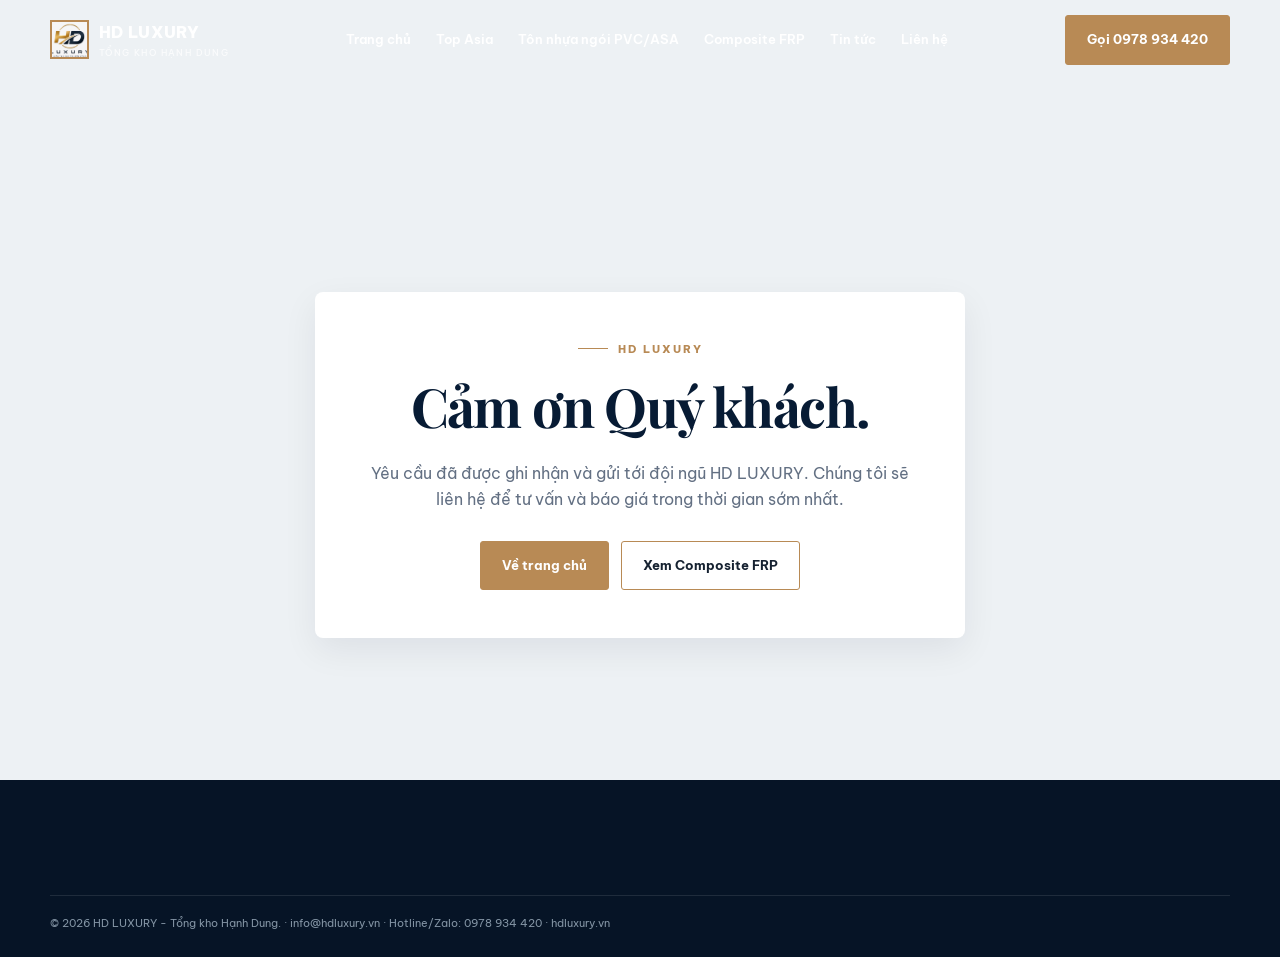
==== cam-on.html @ 7744e5cf "Redesign Composite FRP product experience Deploy exact tree from local commit 904a2ef02397132bdc779a" ====
<!doctype html>
<html lang="vi">
<head>
  <meta charset="utf-8">
  <meta name="viewport" content="width=device-width,initial-scale=1">
  <title>Đã nhận yêu cầu | HD LUXURY</title>
  <meta name="description" content="HD LUXURY đã nhận yêu cầu tư vấn và báo giá của Quý khách.">
  <meta name="robots" content="noindex,follow">
  <link rel="canonical" href="https://hdluxury.vn/cam-on.html">
  <link rel="stylesheet" href="styles.css">
</head>
<body>
  <header class="site-header scrolled">
    <nav class="nav container">
      <a class="logo" href="index.html"><b class="logo-mark">HD</b><span>HD LUXURY<small>TỔNG KHO HẠNH DUNG</small></span></a>
      <div class="navlinks"><a href="index.html">Trang chủ</a><a href="khoi-thanh.html">Tôn nhựa ngói PVC/ASA</a><a href="top-asia.html">Top Asia</a><a href="composite-frp.html">Composite FRP</a><a href="tin-tuc.html">Tin tức</a><a href="lien-he.html">Liên hệ</a></div>
      <a class="btn" href="tel:0978934420">Gọi 0978 934 420</a>
      <button class="mobile-toggle" aria-label="Mở menu">☰</button>
    </nav>
  </header>
  <main class="thank-you">
    <section class="thank-you-card">
      <div class="eyebrow">HD LUXURY</div>
      <h1>Cảm ơn Quý khách.</h1>
      <p>Yêu cầu đã được ghi nhận và gửi tới đội ngũ HD LUXURY. Chúng tôi sẽ liên hệ để tư vấn và báo giá trong thời gian sớm nhất.</p>
      <div class="thank-you-actions"><a class="btn" href="index.html">Về trang chủ</a><a class="btn btn-outline" href="composite-frp.html">Xem Composite FRP</a></div>
    </section>
  </main>
  <footer class="footer"><div class="container copyright">© 2026 HD LUXURY - Tổng kho Hạnh Dung. · <a href="mailto:info@hdluxury.vn">info@hdluxury.vn</a> · Hotline/Zalo: 0978 934 420 · <a href="https://hdluxury.vn/">hdluxury.vn</a></div></footer>
  <script src="script.js"></script>
</body>
</html>
---- styles.css ----
﻿@import url('https://fonts.googleapis.com/css2?family=Be+Vietnam+Pro:wght@400;500;600;700;800&family=Playfair+Display:wght@600;700&display=swap');
:root{--navy:#071b34;--navy2:#0d2a4b;--gold:#b88a55;--silver:#edf1f4;--ink:#162231;--muted:#637083;--line:#dfe5ea;--white:#fff;--r:18px}*{box-sizing:border-box}html{scroll-behavior:smooth}body{margin:0;font-family:'Be Vietnam Pro',sans-serif;color:var(--ink);line-height:1.65;background:#fff}a{text-decoration:none;color:inherit}img{max-width:100%;display:block}button,input,select,textarea{font:inherit}.container{width:min(1180px,calc(100% - 40px));margin:auto}.topbar{background:var(--navy);color:#d9e0e8;font-size:12px;padding:8px 0}.topbar .container{display:flex;justify-content:space-between;gap:20px}.site-header{height:80px;position:fixed;z-index:30;top:0;width:100%;color:#fff;transition:.3s}.site-header.scrolled{height:68px;background:#fff;color:var(--navy);box-shadow:0 4px 20px #06142612}.nav{height:100%;display:flex;align-items:center;justify-content:space-between}.logo{display:flex;align-items:center;gap:10px;font-weight:800;letter-spacing:.3px}.logo-mark{width:39px;height:39px;border:2px solid var(--gold);display:grid;place-items:center;color:transparent;font-family:serif;font-size:22px;background:url('assets/logo-luxury-hd.jpg') center 35%/210% auto no-repeat}.hero{background:linear-gradient(90deg,#041324e8 0%,#071b3494 56%,#071b342e 100%),url('assets/luxury-prime-asa.jpg') center 42%/cover}.hero video{display:none}.logo small{display:block;font-weight:500;font-size:9px;letter-spacing:1.4px;color:inherit;opacity:.72}.navlinks{display:flex;gap:25px;align-items:center;font-size:13px;font-weight:600}.navlinks a{padding:8px 0;position:relative}.navlinks a:after{content:'';height:2px;width:0;position:absolute;bottom:2px;left:0;background:var(--gold);transition:.2s}.navlinks a:hover:after,.navlinks a.active:after{width:100%}.btn{display:inline-flex;align-items:center;justify-content:center;gap:8px;border:1px solid var(--gold);padding:13px 21px;border-radius:3px;background:var(--gold);color:#fff;font-size:13px;font-weight:700;transition:.25s;cursor:pointer}.btn:hover{background:#9c6f40;border-color:#9c6f40;transform:translateY(-2px)}.btn-outline{background:transparent;color:inherit}.hero{min-height:100vh;background:var(--navy);position:relative;isolation:isolate;display:grid;align-items:end;color:white;overflow:hidden}.hero video,.hero:after{position:absolute;inset:0;width:100%;height:100%;object-fit:cover}.hero:after{content:'';background:linear-gradient(90deg,#041324df 0%,#071b348c 53%,#071b3429 100%);z-index:-1}.hero video{z-index:-2}.hero-content{padding:160px 0 100px;max-width:800px}.eyebrow{font-size:11px;letter-spacing:2px;text-transform:uppercase;color:var(--gold);font-weight:800;display:flex;align-items:center;gap:10px}.eyebrow:before{content:'';height:1px;width:30px;background:currentColor}h1,h2,h3{line-height:1.17;margin:0}h1{font-family:'Playfair Display',serif;font-size:clamp(43px,6.2vw,78px);margin:17px 0 22px;letter-spacing:-1.6px}h2{font-family:'Playfair Display',serif;font-size:clamp(30px,3.5vw,47px);letter-spacing:-.8px}.hero p{max-width:580px;color:#e1e8ee;font-size:16px}.hero-actions{display:flex;gap:12px;margin-top:34px;flex-wrap:wrap}.hero .btn-outline{color:#fff;border-color:#ffffff66}.hero-stats{position:absolute;bottom:0;right:max(20px,calc((100% - 1180px)/2));display:flex;background:#ffffffed;color:var(--navy)}.hero-stats div{padding:17px 26px;border-left:1px solid var(--line);min-width:132px;font-size:11px}.hero-stats strong{display:block;font-size:22px;font-family:'Playfair Display',serif;color:var(--gold)}section{padding:105px 0}.lead{color:var(--muted);max-width:610px;margin:18px 0 0}.split-title{display:flex;align-items:end;justify-content:space-between;gap:30px;margin-bottom:43px}.text-link{color:var(--navy);font-weight:700;font-size:13px;border-bottom:1px solid var(--gold)}.product-grid{display:grid;grid-template-columns:repeat(4,1fr);gap:18px}.product-card{background:#fff;border:1px solid var(--line);border-radius:var(--r);overflow:hidden;transition:.3s}.product-card:hover{transform:translateY(-6px);box-shadow:0 15px 35px #0a203415}.product-card img{aspect-ratio:1.15;object-fit:cover}.card-content{padding:20px}.tag{font-size:10px;letter-spacing:1px;color:var(--gold);font-weight:800;text-transform:uppercase}.card-content h3{font-size:17px;margin:7px 0}.card-content p{font-size:13px;color:var(--muted);margin:0 0 12px}.arrow{font-size:20px;color:var(--gold)}.intro{background:var(--silver)}.intro-grid{display:grid;grid-template-columns:1fr 1fr;align-items:center;gap:85px}.image-frame{position:relative}.image-frame img{border-radius:4px;height:530px;width:100%;object-fit:cover}.image-frame:after{content:'';position:absolute;border:1px solid var(--gold);width:75%;height:83%;left:-18px;bottom:-18px;z-index:-1}.numbers{display:grid;grid-template-columns:repeat(3,1fr);margin-top:32px;border-top:1px solid #ced6dc}.numbers div{padding:17px 10px 0 0}.numbers strong{font:700 31px 'Playfair Display';color:var(--navy);display:block}.numbers span{font-size:11px;color:var(--muted)}.feature-bar{background:var(--navy);color:#fff;padding:40px 0}.feature-grid{display:grid;grid-template-columns:repeat(4,1fr);gap:28px}.feature{display:flex;gap:13px}.feature i{width:39px;height:39px;display:grid;place-items:center;border:1px solid #ffffff3b;color:var(--gold);font-style:normal;font-size:19px}.feature strong{font-size:13px;display:block}.feature span{font-size:11px;color:#bdc8d4;display:block}.projects{display:grid;grid-template-columns:1.35fr 1fr 1fr;gap:16px}.project{height:350px;position:relative;overflow:hidden;border-radius:4px;background:var(--navy)}.project:first-child{height:500px;grid-row:span 2}.project img{width:100%;height:100%;object-fit:cover;transition:.5s}.project:hover img{transform:scale(1.05)}.project:after{content:'';position:absolute;inset:40% 0 0;background:linear-gradient(transparent,#071b34d9)}.project-label{position:absolute;z-index:1;bottom:22px;left:22px;color:#fff}.project-label small{font-size:10px;color:#d4ae80;text-transform:uppercase;letter-spacing:1px}.project-label h3{font-size:17px;margin-top:4px}.cta{padding:0}.cta-inner{background:linear-gradient(105deg,var(--navy),#17446d),url('https://images.unsplash.com/photo-1503387762-592deb58ef4e?auto=format&fit=crop&w=1800&q=80') center/cover;background-blend-mode:overlay;color:white;padding:70px 8%;display:flex;align-items:center;justify-content:space-between;gap:25px}.cta h2{max-width:600px}.cta p{color:#cfdae4}.news-grid{display:grid;grid-template-columns:1.6fr 1fr 1fr;gap:19px}.article{border-bottom:1px solid var(--line);padding-bottom:14px}.article img{aspect-ratio:1.55;object-fit:cover;border-radius:5px;margin-bottom:16px}.article:first-child img{aspect-ratio:1.7}.article time{font-size:11px;color:var(--gold);font-weight:700}.article h3{font-size:16px;margin:5px 0}.article p{font-size:13px;color:var(--muted);margin:4px 0}.footer{background:#061426;color:#d5dee7;padding:70px 0 25px}.footer-grid{display:grid;grid-template-columns:1.5fr 1fr 1fr 1.1fr;gap:35px}.footer .logo{color:#fff}.footer p,.footer li{font-size:12px;color:#aab9c7}.footer h4{font-size:12px;text-transform:uppercase;letter-spacing:1px;color:var(--gold);margin:0 0 15px}.footer ul{list-style:none;margin:0;padding:0}.footer li{margin:8px 0}.copyright{margin-top:45px;border-top:1px solid #ffffff1a;padding-top:18px;font-size:11px;color:#8394a4}.floating{position:fixed;z-index:20;right:18px;bottom:18px;display:grid;gap:9px}.floating a{width:46px;height:46px;border-radius:50%;display:grid;place-items:center;color:white;font-weight:800;box-shadow:0 5px 18px #0014263d}.call{background:var(--navy)}.zalo{background:#087cf0}.mess{background:#1686fb}.page-hero{height:430px;background:linear-gradient(#041324ba,#041324ba),url('assets/ky-ket-khoi-thanh.jpg') center/cover;color:#fff;display:grid;align-items:end}.page-hero .container{padding-bottom:65px}.page-hero h1{font-size:55px;margin:10px 0}.breadcrumb{font-size:12px;color:#d6e0e7}.breadcrumb a{color:#d5ad80}.section-small{padding:75px 0}.form-area{background:var(--silver)}.form-grid{display:grid;grid-template-columns:1fr 1fr;gap:45px}.form-card{background:#fff;padding:32px;border-radius:7px;box-shadow:0 8px 30px #0014260c}.field{width:100%;border:1px solid var(--line);padding:12px;margin-bottom:12px;border-radius:3px;outline:none}.field:focus{border-color:var(--gold)}.filters{display:flex;gap:9px;flex-wrap:wrap;margin-bottom:30px}.filter{background:#fff;border:1px solid var(--line);padding:9px 14px;font-size:12px;cursor:pointer}.filter.active,.filter:hover{background:var(--navy);color:#fff;border-color:var(--navy)}.search{max-width:360px;padding:11px 14px;border:1px solid var(--line);width:100%;margin-bottom:25px}.map{height:370px;background:linear-gradient(#071b3466,#071b3466),url('https://images.unsplash.com/photo-1517245386807-bb43f82c33c4?auto=format&fit=crop&w=1400&q=80') center/cover;display:grid;place-items:center;color:#fff;text-align:center}.map div{background:#071b34e6;padding:25px}.mobile-toggle{display:none;background:none;border:0;color:inherit;font-size:25px}@media(max-width:850px){.navlinks{display:none}.navlinks.open{display:flex;position:absolute;top:68px;left:0;right:0;padding:20px;background:#fff;color:var(--navy);flex-direction:column;align-items:flex-start;box-shadow:0 10px 20px #0001}.mobile-toggle{display:block}.topbar{display:none}.site-header{height:68px}.product-grid{grid-template-columns:repeat(2,1fr)}.intro-grid,.form-grid{grid-template-columns:1fr;gap:35px}.image-frame img{height:370px}.feature-grid{grid-template-columns:repeat(2,1fr)}.projects{grid-template-columns:1fr 1fr}.project:first-child{grid-column:span 2;height:390px}.news-grid{grid-template-columns:1fr 1fr}.article:first-child{grid-column:span 2}.footer-grid{grid-template-columns:1fr 1fr}.hero-stats{display:none}section{padding:75px 0}}@media(max-width:520px){.container{width:min(100% - 28px,1180px)}h1{font-size:43px}.hero-content{padding-top:130px}.product-grid,.feature-grid,.news-grid,.projects,.footer-grid{grid-template-columns:1fr}.project:first-child,.article:first-child{grid-column:auto}.project,.project:first-child{height:270px}.split-title{align-items:start;flex-direction:column;gap:12px}.cta-inner{padding:52px 28px;align-items:flex-start;flex-direction:column}.numbers{grid-template-columns:1fr 1fr}.page-hero{height:340px}.page-hero h1{font-size:42px}.footer-grid{gap:22px}}




.business.khoi-thanh:after{background-image:url('assets/ky-ket-khoi-thanh-moi.jpg')!important}
.business-split{grid-template-columns:1fr}.business.top-asia{order:-1}.business-split .business{min-height:560px}
.intro .image-frame{display:grid;grid-template-columns:repeat(2,minmax(0,1fr));gap:12px}.intro .image-frame img{height:430px}@media(max-width:700px){.intro .image-frame{grid-template-columns:1fr}.intro .image-frame img{height:330px}}
.footer-contact{display:flex;justify-content:center;flex-wrap:wrap;gap:10px;padding:18px 20px 0;color:#c5cfda;font-size:13px}.footer-contact a{color:#fff;text-decoration:none}.footer-contact a:hover{text-decoration:underline}.footer .copyright a{color:inherit}
.quote-form label{display:block;margin:2px 0 6px;font-size:12px;font-weight:700;color:var(--navy)}.quote-form .btn{width:100%;min-height:48px}.form-note{margin:13px 0 0;color:var(--muted);font-size:11px;line-height:1.55}.form-honeypot{position:absolute!important;left:-10000px!important;width:1px!important;height:1px!important;overflow:hidden!important}.thank-you{min-height:calc(100vh - 120px);display:grid;place-items:center;background:var(--silver);padding-top:150px}.thank-you-card{width:min(650px,100%);padding:48px;background:#fff;border-radius:8px;box-shadow:0 12px 35px #00142612;text-align:center}.thank-you-card .eyebrow{justify-content:center}.thank-you-card h1{font-size:clamp(34px,5vw,54px);color:var(--navy)}.thank-you-card p{color:var(--muted)}.thank-you-actions{display:flex;justify-content:center;gap:12px;flex-wrap:wrap;margin-top:28px}@media(max-width:520px){.form-card{padding:24px 18px}.thank-you{padding-top:110px}.thank-you-card{padding:34px 20px}.thank-you-actions .btn{width:100%}}

/* Composite FRP */
body.frp-page{overflow-x:hidden}.frp-page .site-header{position:fixed}.frp-hero{min-height:760px;padding:0;position:relative;display:grid;align-items:end;color:#fff;background:linear-gradient(90deg,#031426ee 0%,#071b34b8 54%,#071b3438 100%),url('assets/composite-frp/hero-composite.jpg') center/cover}.frp-hero-content{padding:175px 0 145px}.frp-kicker{display:inline-flex;align-items:center;gap:10px;color:#e6bf89;font-size:11px;font-weight:800;letter-spacing:2px}.frp-kicker:before{content:'';width:32px;height:1px;background:currentColor}.frp-hero h1{max-width:850px;margin:18px 0 24px}.frp-hero p{max-width:690px;color:#e2e9ef;font-size:17px}.frp-contact-link{display:inline-flex;align-items:center;padding:12px 4px;border-bottom:1px solid #d2ad7d;color:#fff;font-size:13px;font-weight:700}.frp-hero-facts{position:absolute;right:max(20px,calc((100% - 1180px)/2));bottom:0;display:grid;grid-template-columns:repeat(3,1fr);max-width:760px;background:#fff;color:var(--navy);box-shadow:0 14px 40px #0014262c}.frp-hero-facts div{padding:22px 25px;border-left:1px solid var(--line)}.frp-hero-facts strong,.frp-hero-facts span{display:block}.frp-hero-facts strong{font:700 18px 'Playfair Display',serif;color:var(--gold)}.frp-hero-facts span{margin-top:4px;font-size:10px;color:var(--muted)}
.frp-intro{background:#fff}.frp-intro-grid{display:grid;grid-template-columns:1fr 1fr;gap:80px;align-items:center}.frp-intro-grid p:not(.lead){color:var(--muted);font-size:14px}.frp-inline-actions{display:flex;flex-wrap:wrap;gap:24px;margin-top:28px}.frp-feature-image{margin:0;position:relative}.frp-feature-image img{width:100%;height:520px;object-fit:cover}.frp-feature-image figcaption{position:absolute;left:20px;right:20px;bottom:18px;padding:12px 15px;background:#061a2ddb;color:#fff;font-size:12px}.frp-benefit-section{background:var(--silver)}.frp-benefit-grid{display:grid;grid-template-columns:repeat(3,1fr);gap:16px}.frp-benefit-grid article{min-height:215px;padding:27px;background:#fff;border-top:3px solid transparent;transition:.25s}.frp-benefit-grid article:hover{border-top-color:var(--gold);transform:translateY(-4px);box-shadow:0 12px 28px #00142612}.frp-benefit-grid span{color:var(--gold);font:700 14px 'Playfair Display',serif}.frp-benefit-grid h3{margin:20px 0 10px;color:var(--navy);font-size:19px}.frp-benefit-grid p{margin:0;color:var(--muted);font-size:13px}
.frp-products-section{background:#fff}.frp-product-grid{display:grid;grid-template-columns:repeat(3,1fr);gap:20px}.frp-product-card{overflow:hidden;background:#fff;border:1px solid var(--line);border-radius:5px}.frp-product-card img{width:100%;height:250px;object-fit:cover}.frp-product-card>div{padding:22px}.frp-product-card span{color:var(--gold);font-size:10px;font-weight:800;letter-spacing:1.2px}.frp-product-card h3{margin:7px 0 10px;color:var(--navy);font-size:18px}.frp-product-card p{margin:0;color:var(--muted);font-size:13px}.frp-spec-section{background:var(--navy);color:#fff}.frp-spec-grid{display:grid;grid-template-columns:.8fr 1.2fr;gap:70px;align-items:start}.frp-spec-section h2{color:#fff}.frp-spec-section .lead{color:#c9d5df;margin-bottom:28px}.frp-spec-list{border-top:1px solid #ffffff2b}.frp-spec-list div{display:grid;grid-template-columns:.85fr 1.15fr;gap:20px;padding:17px 0;border-bottom:1px solid #ffffff2b}.frp-spec-list b{color:#f0c990;font-size:13px}.frp-spec-list span{color:#d2dce5;font-size:12px}
.frp-application-section{background:#fff}.frp-application-grid{display:grid;grid-template-columns:1.2fr .8fr;gap:22px}.frp-application-main{margin:0;position:relative;min-height:560px;overflow:hidden}.frp-application-main img{width:100%;height:100%;position:absolute;inset:0;object-fit:cover}.frp-application-main:after{content:'';position:absolute;inset:45% 0 0;background:linear-gradient(transparent,#061a2de8)}.frp-application-main figcaption{position:absolute;z-index:1;left:30px;right:30px;bottom:28px;color:#fff}.frp-application-main b,.frp-application-main span{display:block}.frp-application-main b{font:700 25px 'Playfair Display',serif}.frp-application-main span{margin-top:6px;color:#dce5ec;font-size:13px}.frp-application-list{display:grid;grid-template-columns:1fr 1fr;gap:14px}.frp-application-list article{padding:24px;background:var(--silver);border-bottom:2px solid var(--gold)}.frp-application-list b{color:var(--navy);font-size:14px}.frp-application-list p{margin:9px 0 0;color:var(--muted);font-size:12px}.frp-process-section{background:#f8f5ef}.frp-process-section h2{margin-bottom:35px}.frp-process{display:grid;grid-template-columns:repeat(4,1fr);gap:1px;background:#d8dfe5}.frp-process>div{padding:27px;background:#fff}.frp-process span,.frp-process b{display:block}.frp-process span{margin-bottom:30px;color:var(--gold);font:700 26px 'Playfair Display',serif}.frp-process b{color:var(--navy);font-size:14px}.frp-process p{margin:9px 0 0;color:var(--muted);font-size:12px}.frp-catalogue-section{padding:0;background:#fff}.frp-catalogue-card{padding:70px 6%;display:flex;align-items:center;justify-content:space-between;gap:40px;background:linear-gradient(105deg,#edf1f4,#e6ded0)}.frp-catalogue-card>div:first-child{max-width:680px}.frp-catalogue-card p{margin:0;color:var(--muted)}.frp-catalogue-actions{display:flex;flex-direction:column;gap:10px;min-width:220px}.frp-catalogue-actions .btn-outline{color:var(--navy)}.frp-page .footer-grid{grid-template-columns:1.6fr 1fr 1fr 1.2fr}
@media(max-width:950px){.frp-hero{min-height:700px}.frp-hero-facts{left:20px;right:20px;max-width:none}.frp-intro-grid,.frp-spec-grid{grid-template-columns:1fr;gap:45px}.frp-benefit-grid,.frp-product-grid{grid-template-columns:repeat(2,1fr)}.frp-application-grid{grid-template-columns:1fr}.frp-application-main{min-height:430px}.frp-process{grid-template-columns:repeat(2,1fr)}.frp-page .footer-grid{grid-template-columns:1fr 1fr}}
@media(max-width:700px){.frp-page .logo small{display:none}.frp-hero{min-height:690px;background-position:58% center}.frp-hero-content{padding:135px 0 205px}.frp-hero h1{font-size:43px}.frp-hero p{font-size:15px}.frp-hero .hero-actions .btn{width:100%}.frp-contact-link{justify-content:center;width:100%}.frp-hero-facts{grid-template-columns:1fr}.frp-hero-facts div{padding:11px 16px;border-left:0;border-top:1px solid var(--line)}.frp-hero-facts strong{font-size:15px}.frp-hero-facts span{font-size:9px}.frp-intro-grid{gap:32px}.frp-feature-image img{height:360px}.frp-benefit-grid,.frp-product-grid,.frp-application-list,.frp-process,.frp-page .footer-grid{grid-template-columns:1fr}.frp-benefit-grid article{min-height:auto}.frp-product-card img{height:230px}.frp-spec-list div{grid-template-columns:1fr;gap:5px}.frp-application-main{min-height:360px}.frp-catalogue-card{padding:48px 24px;align-items:stretch;flex-direction:column}.frp-catalogue-actions{min-width:0}.frp-catalogue-actions .btn{width:100%}.frp-page .floating{bottom:12px;right:12px}.frp-page .floating a{width:42px;height:42px}}
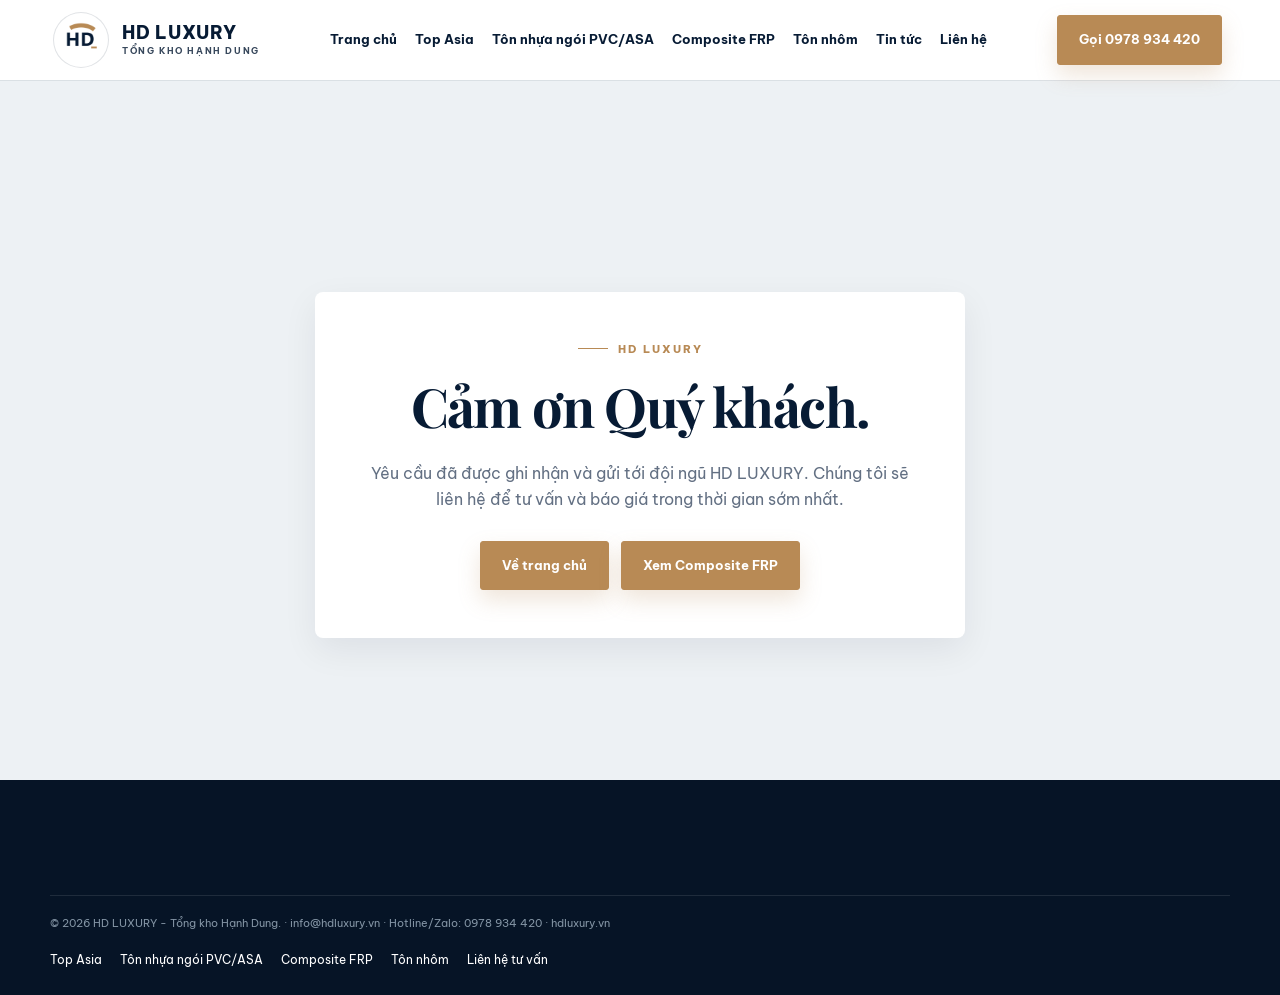
==== commit d61d2e46: "Chot website HD LUXURY 2026" ====
--- a/cam-on.html
+++ b/cam-on.html
@@ -3,6 +3,12 @@
 <head>
   <meta charset="utf-8">
   <meta name="viewport" content="width=device-width,initial-scale=1">
+  <link rel="icon" href="assets/favicon/favicon.ico" sizes="any">
+  <link rel="icon" type="image/png" sizes="16x16" href="assets/favicon/favicon-16x16.png">
+  <link rel="icon" type="image/png" sizes="32x32" href="assets/favicon/favicon-32x32.png">
+  <link rel="apple-touch-icon" sizes="180x180" href="assets/favicon/apple-touch-icon.png">
+  <link rel="manifest" href="site.webmanifest">
+  <meta name="theme-color" content="#071b34">
   <title>Đã nhận yêu cầu | HD LUXURY</title>
   <meta name="description" content="HD LUXURY đã nhận yêu cầu tư vấn và báo giá của Quý khách.">
   <meta name="robots" content="noindex,follow">
@@ -12,8 +18,8 @@
 <body>
   <header class="site-header scrolled">
     <nav class="nav container">
-      <a class="logo" href="index.html"><b class="logo-mark">HD</b><span>HD LUXURY<small>TỔNG KHO HẠNH DUNG</small></span></a>
-      <div class="navlinks"><a href="index.html">Trang chủ</a><a href="khoi-thanh.html">Tôn nhựa ngói PVC/ASA</a><a href="top-asia.html">Top Asia</a><a href="composite-frp.html">Composite FRP</a><a href="tin-tuc.html">Tin tức</a><a href="lien-he.html">Liên hệ</a></div>
+      <a class="logo" href="index.html"><img class="logo-mark" src="assets/hd-luxury-mark.png" alt="HD LUXURY"><span>HD LUXURY<small>TỔNG KHO HẠNH DUNG</small></span></a>
+      <div class="navlinks"><a href="index.html">Trang chủ</a><a href="top-asia.html">Top Asia</a><a href="khoi-thanh.html">Tôn nhựa ngói PVC/ASA</a><a href="composite-frp.html">Composite FRP</a><a href="ton-nhom.html">Tôn nhôm</a><a href="tin-tuc.html">Tin tức</a><a href="lien-he.html">Liên hệ</a></div>
       <a class="btn" href="tel:0978934420">Gọi 0978 934 420</a>
       <button class="mobile-toggle" aria-label="Mở menu">☰</button>
     </nav>
--- a/styles.css
+++ b/styles.css
@@ -1,5 +1,5 @@
 ﻿@import url('https://fonts.googleapis.com/css2?family=Be+Vietnam+Pro:wght@400;500;600;700;800&family=Playfair+Display:wght@600;700&display=swap');
-:root{--navy:#071b34;--navy2:#0d2a4b;--gold:#b88a55;--silver:#edf1f4;--ink:#162231;--muted:#637083;--line:#dfe5ea;--white:#fff;--r:18px}*{box-sizing:border-box}html{scroll-behavior:smooth}body{margin:0;font-family:'Be Vietnam Pro',sans-serif;color:var(--ink);line-height:1.65;background:#fff}a{text-decoration:none;color:inherit}img{max-width:100%;display:block}button,input,select,textarea{font:inherit}.container{width:min(1180px,calc(100% - 40px));margin:auto}.topbar{background:var(--navy);color:#d9e0e8;font-size:12px;padding:8px 0}.topbar .container{display:flex;justify-content:space-between;gap:20px}.site-header{height:80px;position:fixed;z-index:30;top:0;width:100%;color:#fff;transition:.3s}.site-header.scrolled{height:68px;background:#fff;color:var(--navy);box-shadow:0 4px 20px #06142612}.nav{height:100%;display:flex;align-items:center;justify-content:space-between}.logo{display:flex;align-items:center;gap:10px;font-weight:800;letter-spacing:.3px}.logo-mark{width:39px;height:39px;border:2px solid var(--gold);display:grid;place-items:center;color:transparent;font-family:serif;font-size:22px;background:url('assets/logo-luxury-hd.jpg') center 35%/210% auto no-repeat}.hero{background:linear-gradient(90deg,#041324e8 0%,#071b3494 56%,#071b342e 100%),url('assets/luxury-prime-asa.jpg') center 42%/cover}.hero video{display:none}.logo small{display:block;font-weight:500;font-size:9px;letter-spacing:1.4px;color:inherit;opacity:.72}.navlinks{display:flex;gap:25px;align-items:center;font-size:13px;font-weight:600}.navlinks a{padding:8px 0;position:relative}.navlinks a:after{content:'';height:2px;width:0;position:absolute;bottom:2px;left:0;background:var(--gold);transition:.2s}.navlinks a:hover:after,.navlinks a.active:after{width:100%}.btn{display:inline-flex;align-items:center;justify-content:center;gap:8px;border:1px solid var(--gold);padding:13px 21px;border-radius:3px;background:var(--gold);color:#fff;font-size:13px;font-weight:700;transition:.25s;cursor:pointer}.btn:hover{background:#9c6f40;border-color:#9c6f40;transform:translateY(-2px)}.btn-outline{background:transparent;color:inherit}.hero{min-height:100vh;background:var(--navy);position:relative;isolation:isolate;display:grid;align-items:end;color:white;overflow:hidden}.hero video,.hero:after{position:absolute;inset:0;width:100%;height:100%;object-fit:cover}.hero:after{content:'';background:linear-gradient(90deg,#041324df 0%,#071b348c 53%,#071b3429 100%);z-index:-1}.hero video{z-index:-2}.hero-content{padding:160px 0 100px;max-width:800px}.eyebrow{font-size:11px;letter-spacing:2px;text-transform:uppercase;color:var(--gold);font-weight:800;display:flex;align-items:center;gap:10px}.eyebrow:before{content:'';height:1px;width:30px;background:currentColor}h1,h2,h3{line-height:1.17;margin:0}h1{font-family:'Playfair Display',serif;font-size:clamp(43px,6.2vw,78px);margin:17px 0 22px;letter-spacing:-1.6px}h2{font-family:'Playfair Display',serif;font-size:clamp(30px,3.5vw,47px);letter-spacing:-.8px}.hero p{max-width:580px;color:#e1e8ee;font-size:16px}.hero-actions{display:flex;gap:12px;margin-top:34px;flex-wrap:wrap}.hero .btn-outline{color:#fff;border-color:#ffffff66}.hero-stats{position:absolute;bottom:0;right:max(20px,calc((100% - 1180px)/2));display:flex;background:#ffffffed;color:var(--navy)}.hero-stats div{padding:17px 26px;border-left:1px solid var(--line);min-width:132px;font-size:11px}.hero-stats strong{display:block;font-size:22px;font-family:'Playfair Display',serif;color:var(--gold)}section{padding:105px 0}.lead{color:var(--muted);max-width:610px;margin:18px 0 0}.split-title{display:flex;align-items:end;justify-content:space-between;gap:30px;margin-bottom:43px}.text-link{color:var(--navy);font-weight:700;font-size:13px;border-bottom:1px solid var(--gold)}.product-grid{display:grid;grid-template-columns:repeat(4,1fr);gap:18px}.product-card{background:#fff;border:1px solid var(--line);border-radius:var(--r);overflow:hidden;transition:.3s}.product-card:hover{transform:translateY(-6px);box-shadow:0 15px 35px #0a203415}.product-card img{aspect-ratio:1.15;object-fit:cover}.card-content{padding:20px}.tag{font-size:10px;letter-spacing:1px;color:var(--gold);font-weight:800;text-transform:uppercase}.card-content h3{font-size:17px;margin:7px 0}.card-content p{font-size:13px;color:var(--muted);margin:0 0 12px}.arrow{font-size:20px;color:var(--gold)}.intro{background:var(--silver)}.intro-grid{display:grid;grid-template-columns:1fr 1fr;align-items:center;gap:85px}.image-frame{position:relative}.image-frame img{border-radius:4px;height:530px;width:100%;object-fit:cover}.image-frame:after{content:'';position:absolute;border:1px solid var(--gold);width:75%;height:83%;left:-18px;bottom:-18px;z-index:-1}.numbers{display:grid;grid-template-columns:repeat(3,1fr);margin-top:32px;border-top:1px solid #ced6dc}.numbers div{padding:17px 10px 0 0}.numbers strong{font:700 31px 'Playfair Display';color:var(--navy);display:block}.numbers span{font-size:11px;color:var(--muted)}.feature-bar{background:var(--navy);color:#fff;padding:40px 0}.feature-grid{display:grid;grid-template-columns:repeat(4,1fr);gap:28px}.feature{display:flex;gap:13px}.feature i{width:39px;height:39px;display:grid;place-items:center;border:1px solid #ffffff3b;color:var(--gold);font-style:normal;font-size:19px}.feature strong{font-size:13px;display:block}.feature span{font-size:11px;color:#bdc8d4;display:block}.projects{display:grid;grid-template-columns:1.35fr 1fr 1fr;gap:16px}.project{height:350px;position:relative;overflow:hidden;border-radius:4px;background:var(--navy)}.project:first-child{height:500px;grid-row:span 2}.project img{width:100%;height:100%;object-fit:cover;transition:.5s}.project:hover img{transform:scale(1.05)}.project:after{content:'';position:absolute;inset:40% 0 0;background:linear-gradient(transparent,#071b34d9)}.project-label{position:absolute;z-index:1;bottom:22px;left:22px;color:#fff}.project-label small{font-size:10px;color:#d4ae80;text-transform:uppercase;letter-spacing:1px}.project-label h3{font-size:17px;margin-top:4px}.cta{padding:0}.cta-inner{background:linear-gradient(105deg,var(--navy),#17446d),url('https://images.unsplash.com/photo-1503387762-592deb58ef4e?auto=format&fit=crop&w=1800&q=80') center/cover;background-blend-mode:overlay;color:white;padding:70px 8%;display:flex;align-items:center;justify-content:space-between;gap:25px}.cta h2{max-width:600px}.cta p{color:#cfdae4}.news-grid{display:grid;grid-template-columns:1.6fr 1fr 1fr;gap:19px}.article{border-bottom:1px solid var(--line);padding-bottom:14px}.article img{aspect-ratio:1.55;object-fit:cover;border-radius:5px;margin-bottom:16px}.article:first-child img{aspect-ratio:1.7}.article time{font-size:11px;color:var(--gold);font-weight:700}.article h3{font-size:16px;margin:5px 0}.article p{font-size:13px;color:var(--muted);margin:4px 0}.footer{background:#061426;color:#d5dee7;padding:70px 0 25px}.footer-grid{display:grid;grid-template-columns:1.5fr 1fr 1fr 1.1fr;gap:35px}.footer .logo{color:#fff}.footer p,.footer li{font-size:12px;color:#aab9c7}.footer h4{font-size:12px;text-transform:uppercase;letter-spacing:1px;color:var(--gold);margin:0 0 15px}.footer ul{list-style:none;margin:0;padding:0}.footer li{margin:8px 0}.copyright{margin-top:45px;border-top:1px solid #ffffff1a;padding-top:18px;font-size:11px;color:#8394a4}.floating{position:fixed;z-index:20;right:18px;bottom:18px;display:grid;gap:9px}.floating a{width:46px;height:46px;border-radius:50%;display:grid;place-items:center;color:white;font-weight:800;box-shadow:0 5px 18px #0014263d}.call{background:var(--navy)}.zalo{background:#087cf0}.mess{background:#1686fb}.page-hero{height:430px;background:linear-gradient(#041324ba,#041324ba),url('assets/ky-ket-khoi-thanh.jpg') center/cover;color:#fff;display:grid;align-items:end}.page-hero .container{padding-bottom:65px}.page-hero h1{font-size:55px;margin:10px 0}.breadcrumb{font-size:12px;color:#d6e0e7}.breadcrumb a{color:#d5ad80}.section-small{padding:75px 0}.form-area{background:var(--silver)}.form-grid{display:grid;grid-template-columns:1fr 1fr;gap:45px}.form-card{background:#fff;padding:32px;border-radius:7px;box-shadow:0 8px 30px #0014260c}.field{width:100%;border:1px solid var(--line);padding:12px;margin-bottom:12px;border-radius:3px;outline:none}.field:focus{border-color:var(--gold)}.filters{display:flex;gap:9px;flex-wrap:wrap;margin-bottom:30px}.filter{background:#fff;border:1px solid var(--line);padding:9px 14px;font-size:12px;cursor:pointer}.filter.active,.filter:hover{background:var(--navy);color:#fff;border-color:var(--navy)}.search{max-width:360px;padding:11px 14px;border:1px solid var(--line);width:100%;margin-bottom:25px}.map{height:370px;background:linear-gradient(#071b3466,#071b3466),url('https://images.unsplash.com/photo-1517245386807-bb43f82c33c4?auto=format&fit=crop&w=1400&q=80') center/cover;display:grid;place-items:center;color:#fff;text-align:center}.map div{background:#071b34e6;padding:25px}.mobile-toggle{display:none;background:none;border:0;color:inherit;font-size:25px}@media(max-width:850px){.navlinks{display:none}.navlinks.open{display:flex;position:absolute;top:68px;left:0;right:0;padding:20px;background:#fff;color:var(--navy);flex-direction:column;align-items:flex-start;box-shadow:0 10px 20px #0001}.mobile-toggle{display:block}.topbar{display:none}.site-header{height:68px}.product-grid{grid-template-columns:repeat(2,1fr)}.intro-grid,.form-grid{grid-template-columns:1fr;gap:35px}.image-frame img{height:370px}.feature-grid{grid-template-columns:repeat(2,1fr)}.projects{grid-template-columns:1fr 1fr}.project:first-child{grid-column:span 2;height:390px}.news-grid{grid-template-columns:1fr 1fr}.article:first-child{grid-column:span 2}.footer-grid{grid-template-columns:1fr 1fr}.hero-stats{display:none}section{padding:75px 0}}@media(max-width:520px){.container{width:min(100% - 28px,1180px)}h1{font-size:43px}.hero-content{padding-top:130px}.product-grid,.feature-grid,.news-grid,.projects,.footer-grid{grid-template-columns:1fr}.project:first-child,.article:first-child{grid-column:auto}.project,.project:first-child{height:270px}.split-title{align-items:start;flex-direction:column;gap:12px}.cta-inner{padding:52px 28px;align-items:flex-start;flex-direction:column}.numbers{grid-template-columns:1fr 1fr}.page-hero{height:340px}.page-hero h1{font-size:42px}.footer-grid{gap:22px}}
+:root{--navy:#071b34;--navy2:#0d2a4b;--gold:#b88a55;--silver:#edf1f4;--ink:#162231;--muted:#637083;--line:#dfe5ea;--white:#fff;--r:18px}*{box-sizing:border-box}html{scroll-behavior:smooth}body{margin:0;font-family:'Be Vietnam Pro',sans-serif;color:var(--ink);line-height:1.65;background:#fff}a{text-decoration:none;color:inherit}img{max-width:100%;display:block}button,input,select,textarea{font:inherit}.container{width:min(1180px,calc(100% - 40px));margin:auto}.topbar{background:var(--navy);color:#d9e0e8;font-size:12px;padding:8px 0}.topbar .container{display:flex;justify-content:space-between;align-items:center;gap:10px}.topbar .container span:first-child{font-weight:700;letter-spacing:.1em;text-transform:uppercase;white-space:nowrap;display:inline-block;padding-right:10px;max-width:100%}.site-header{height:80px;position:fixed;z-index:30;top:0;width:100%;background:#fff;color:var(--navy);box-shadow:0 1px 0 rgba(7,27,52,.08);transition:.3s}.site-header.scrolled{height:68px;background:#fff;color:var(--navy);box-shadow:0 4px 20px rgba(6,20,38,.08)}.nav{height:100%;display:flex;align-items:center;justify-content:space-between;gap:18px;padding:0 8px 0 4px}.logo{display:flex;align-items:center;justify-content:flex-start;gap:14px;font-weight:800;letter-spacing:.3px;min-width:0;flex-shrink:0;margin-left:0;transform:translateY(0)}.logo-mark{width:54px;height:54px;display:block;flex-shrink:0;object-fit:contain;border-radius:50%;background:#fff;box-shadow:0 0 0 1px rgba(7,27,52,.12);padding:4px}.logo span{display:inline-flex;flex-direction:column;line-height:0.95;justify-content:center;letter-spacing:.04em;font-size:clamp(1.1rem,1.05vw,1.8rem);font-weight:800;color:var(--navy)}.hero{background:linear-gradient(90deg,#041324e8 0%,#071b3494 56%,#071b342e 100%),url('assets/luxury-prime-asa.jpg') center 42%/cover}.hero video{display:none}.logo small{display:block;font-weight:700;font-size:9px;letter-spacing:1.6px;color:var(--navy);opacity:.8;margin-top:5px}.navlinks{display:flex;gap:18px;align-items:center;font-size:13px;font-weight:700}.navlinks a{position:relative;display:inline-flex;align-items:center;padding:6px 0;color:var(--navy);transition:color .2s ease}.navlinks a:hover,.navlinks a.active{color:var(--navy)}.navlinks a::after{content:'';position:absolute;left:0;right:0;bottom:-7px;height:2px;background:transparent;border-radius:2px;transition:background .2s ease}.navlinks a:hover::after,.navlinks a.active::after{background:var(--gold)}.btn{display:inline-flex;align-items:center;justify-content:center;padding:12px 20px;border-radius:999px;background:var(--gold);color:#fff;font-weight:700;border:1px solid var(--gold);box-shadow:0 10px 22px rgba(184,138,85,.22);transition:.2s}.btn:hover{filter:brightness(1.02)}.btn-outline{background:transparent;color:var(--navy);border-color:rgba(7,27,52,.24)}.mobile-toggle{display:none;background:none;border:0;color:var(--navy);font-size:25px;cursor:pointer;padding:8px 0}@media(max-width:980px){.site-header{height:72px}.nav{padding-right:0}.navlinks{display:none}.navlinks.open{display:flex;position:absolute;top:72px;left:0;right:0;padding:18px 20px;background:#fff;flex-direction:column;align-items:flex-start;box-shadow:0 16px 30px rgba(7,27,52,.08);border-top:1px solid rgba(7,27,52,.08)}.navlinks.open a{width:100%;padding:7px 0}.mobile-toggle{display:inline-flex;align-items:center;justify-content:center}}@media(max-width:700px){.site-header,.site-header.scrolled{height:68px}.logo span{font-size:clamp(.95rem,2vw,1.2rem)}.logo-mark{width:44px;height:44px}.logo small{display:none}.btn{padding:11px 18px}.nav{gap:12px}}.navlinks a{padding:8px 0;position:relative}.navlinks a:after{content:'';height:2px;width:0;position:absolute;bottom:2px;left:0;background:var(--gold);transition:.2s}.navlinks a:hover:after,.navlinks a.active:after{width:100%}.btn{display:inline-flex;align-items:center;justify-content:center;gap:8px;border:1px solid var(--gold);padding:13px 21px;border-radius:3px;background:var(--gold);color:#fff;font-size:13px;font-weight:700;transition:.25s;cursor:pointer}.btn:hover{background:#9c6f40;border-color:#9c6f40}@media(max-width:980px){.nav{gap:12px;padding-right:0}.logo{max-width:38vw}.logo-mark{width:56px;height:56px;padding:3px}.logo span{font-size:clamp(1rem,2vw,1.5rem)}.logo small{font-size:9px;letter-spacing:1.1px}.navlinks{gap:16px;font-size:12px}.topbar .container{gap:8px}.topbar .container span:first-child{letter-spacing:.08em;padding-right:8px}}@media(max-width:700px){.site-header{height:72px}.nav{gap:8px;padding:0 4px}.logo{max-width:42vw;gap:8px}.logo-mark{width:46px;height:46px;padding:2px}.logo span{font-size:clamp(.8rem,3vw,1.05rem)}.logo small{font-size:7.2px;letter-spacing:.9px;margin-top:3px}.navlinks{gap:10px;font-size:11px}.topbar .container{gap:6px}.topbar .container span:first-child{letter-spacing:.05em;font-size:9.5px;padding-right:6px}};transform:translateY(-2px)}.btn-outline{background:transparent;color:inherit}.hero{min-height:100vh;background:var(--navy);position:relative;isolation:isolate;display:grid;align-items:end;color:white;overflow:hidden}.hero video,.hero:after{position:absolute;inset:0;width:100%;height:100%;object-fit:cover}.hero:after{content:'';background:linear-gradient(90deg,#041324df 0%,#071b348c 53%,#071b3429 100%);z-index:-1}.hero video{z-index:-2}.hero-content{padding:160px 0 100px;max-width:800px}.eyebrow{font-size:11px;letter-spacing:2px;text-transform:uppercase;color:var(--gold);font-weight:800;display:flex;align-items:center;gap:10px}.eyebrow:before{content:'';height:1px;width:30px;background:currentColor}h1,h2,h3{line-height:1.17;margin:0}h1{font-family:'Playfair Display',serif;font-size:clamp(43px,6.2vw,78px);margin:17px 0 22px;letter-spacing:-1.6px}h2{font-family:'Playfair Display',serif;font-size:clamp(30px,3.5vw,47px);letter-spacing:-.8px}.hero p{max-width:580px;color:#e1e8ee;font-size:16px}.hero-actions{display:flex;gap:12px;margin-top:34px;flex-wrap:wrap}.hero .btn-outline{color:#fff;border-color:#ffffff66}.hero-stats{position:absolute;bottom:0;right:max(20px,calc((100% - 1180px)/2));display:flex;background:#ffffffed;color:var(--navy)}.hero-stats div{padding:17px 26px;border-left:1px solid var(--line);min-width:132px;font-size:11px}.hero-stats strong{display:block;font-size:22px;font-family:'Playfair Display',serif;color:var(--gold)}section{padding:105px 0}.lead{color:var(--muted);max-width:610px;margin:18px 0 0}.split-title{display:flex;align-items:end;justify-content:space-between;gap:30px;margin-bottom:43px}.text-link{color:var(--navy);font-weight:700;font-size:13px;border-bottom:1px solid var(--gold)}.product-grid{display:grid;grid-template-columns:repeat(4,1fr);gap:18px}.product-card{background:#fff;border:1px solid var(--line);border-radius:var(--r);overflow:hidden;transition:.3s}.product-card:hover{transform:translateY(-6px);box-shadow:0 15px 35px #0a203415}.product-card img{aspect-ratio:1.15;object-fit:cover}.card-content{padding:20px}.tag{font-size:10px;letter-spacing:1px;color:var(--gold);font-weight:800;text-transform:uppercase}.card-content h3{font-size:17px;margin:7px 0}.card-content p{font-size:13px;color:var(--muted);margin:0 0 12px}.arrow{font-size:20px;color:var(--gold)}.intro{background:var(--silver)}.intro-grid{display:grid;grid-template-columns:1fr 1fr;align-items:center;gap:85px}.image-frame{position:relative}.image-frame img{border-radius:4px;height:530px;width:100%;object-fit:cover}.image-frame:after{content:'';position:absolute;border:1px solid var(--gold);width:75%;height:83%;left:-18px;bottom:-18px;z-index:-1}.numbers{display:grid;grid-template-columns:repeat(3,1fr);margin-top:32px;border-top:1px solid #ced6dc}.numbers div{padding:17px 10px 0 0}.numbers strong{font:700 31px 'Playfair Display';color:var(--navy);display:block}.numbers span{font-size:11px;color:var(--muted)}.feature-bar{background:var(--navy);color:#fff;padding:40px 0}.feature-grid{display:grid;grid-template-columns:repeat(4,1fr);gap:28px}.feature{display:flex;gap:13px}.feature i{width:39px;height:39px;display:grid;place-items:center;border:1px solid #ffffff3b;color:var(--gold);font-style:normal;font-size:19px}.feature strong{font-size:13px;display:block}.feature span{font-size:11px;color:#bdc8d4;display:block}.projects{display:grid;grid-template-columns:1.35fr 1fr 1fr;gap:16px}.project{height:350px;position:relative;overflow:hidden;border-radius:4px;background:var(--navy)}.project:first-child{height:500px;grid-row:span 2}.project img{width:100%;height:100%;object-fit:cover;transition:.5s}.project:hover img{transform:scale(1.05)}.project:after{content:'';position:absolute;inset:40% 0 0;background:linear-gradient(transparent,#071b34d9)}.project-label{position:absolute;z-index:1;bottom:22px;left:22px;color:#fff}.project-label small{font-size:10px;color:#d4ae80;text-transform:uppercase;letter-spacing:1px}.project-label h3{font-size:17px;margin-top:4px}.cta{padding:0}.cta-inner{background:linear-gradient(105deg,var(--navy),#17446d),url('https://images.unsplash.com/photo-1503387762-592deb58ef4e?auto=format&fit=crop&w=1800&q=80') center/cover;background-blend-mode:overlay;color:white;padding:70px 8%;display:flex;align-items:center;justify-content:space-between;gap:25px}.cta h2{max-width:600px}.cta p{color:#cfdae4}.news-grid{display:grid;grid-template-columns:1.6fr 1fr 1fr;gap:19px}.article{border-bottom:1px solid var(--line);padding-bottom:14px}.article img{aspect-ratio:1.55;object-fit:cover;border-radius:5px;margin-bottom:16px}.article:first-child img{aspect-ratio:1.7}.article time{font-size:11px;color:var(--gold);font-weight:700}.article h3{font-size:16px;margin:5px 0}.article p{font-size:13px;color:var(--muted);margin:4px 0}.footer{background:#061426;color:#d5dee7;padding:70px 0 25px}.footer-grid{display:grid;grid-template-columns:1.5fr 1fr 1fr 1.1fr;gap:35px}.footer .logo{color:#fff}.footer p,.footer li{font-size:12px;color:#aab9c7}.footer h4{font-size:12px;text-transform:uppercase;letter-spacing:1px;color:var(--gold);margin:0 0 15px}.footer ul{list-style:none;margin:0;padding:0}.footer li{margin:8px 0}.copyright{margin-top:45px;border-top:1px solid #ffffff1a;padding-top:18px;font-size:11px;color:#8394a4}.floating{position:fixed;z-index:20;right:18px;bottom:18px;display:grid;gap:9px}.floating a{width:46px;height:46px;border-radius:50%;display:grid;place-items:center;color:white;font-weight:800;box-shadow:0 5px 18px #0014263d}.call{background:var(--navy)}.zalo{background:#087cf0}.mess{background:#1686fb}.page-hero{height:430px;background:linear-gradient(#041324ba,#041324ba),url('assets/ky-ket-khoi-thanh.jpg') center/cover;color:#fff;display:grid;align-items:end}.page-hero .container{padding-bottom:65px}.page-hero h1{font-size:55px;margin:10px 0}.breadcrumb{font-size:12px;color:#d6e0e7}.breadcrumb a{color:#d5ad80}.section-small{padding:75px 0}.form-area{background:var(--silver)}.form-grid{display:grid;grid-template-columns:1fr 1fr;gap:45px}.form-card{background:#fff;padding:32px;border-radius:7px;box-shadow:0 8px 30px #0014260c}.field{width:100%;border:1px solid var(--line);padding:12px;margin-bottom:12px;border-radius:3px;outline:none}.field:focus{border-color:var(--gold)}.filters{display:flex;gap:9px;flex-wrap:wrap;margin-bottom:30px}.filter{background:#fff;border:1px solid var(--line);padding:9px 14px;font-size:12px;cursor:pointer}.filter.active,.filter:hover{background:var(--navy);color:#fff;border-color:var(--navy)}.search{max-width:360px;padding:11px 14px;border:1px solid var(--line);width:100%;margin-bottom:25px}.map{height:370px;background:linear-gradient(#071b3466,#071b3466),url('https://images.unsplash.com/photo-1517245386807-bb43f82c33c4?auto=format&fit=crop&w=1400&q=80') center/cover;display:grid;place-items:center;color:#fff;text-align:center}.map div{background:#071b34e6;padding:25px}.mobile-toggle{display:none;background:none;border:0;color:inherit;font-size:25px}@media(max-width:850px){.navlinks{display:none}.navlinks.open{display:flex;position:absolute;top:68px;left:0;right:0;padding:20px;background:#fff;color:var(--navy);flex-direction:column;align-items:flex-start;box-shadow:0 10px 20px #0001}.mobile-toggle{display:block}.topbar{display:none}.site-header{height:68px}.product-grid{grid-template-columns:repeat(2,1fr)}.intro-grid,.form-grid{grid-template-columns:1fr;gap:35px}.image-frame img{height:370px}.feature-grid{grid-template-columns:repeat(2,1fr)}.projects{grid-template-columns:1fr 1fr}.project:first-child{grid-column:span 2;height:390px}.news-grid{grid-template-columns:1fr 1fr}.article:first-child{grid-column:span 2}.footer-grid{grid-template-columns:1fr 1fr}.hero-stats{display:none}section{padding:75px 0}}@media(max-width:520px){.container{width:min(100% - 28px,1180px)}h1{font-size:43px}.hero-content{padding-top:130px}.product-grid,.feature-grid,.news-grid,.projects,.footer-grid{grid-template-columns:1fr}.project:first-child,.article:first-child{grid-column:auto}.project,.project:first-child{height:270px}.split-title{align-items:start;flex-direction:column;gap:12px}.cta-inner{padding:52px 28px;align-items:flex-start;flex-direction:column}.numbers{grid-template-columns:1fr 1fr}.page-hero{height:340px}.page-hero h1{font-size:42px}.footer-grid{gap:22px}}
 
 
 
@@ -17,3 +17,13 @@
 .frp-application-section{background:#fff}.frp-application-grid{display:grid;grid-template-columns:1.2fr .8fr;gap:22px}.frp-application-main{margin:0;position:relative;min-height:560px;overflow:hidden}.frp-application-main img{width:100%;height:100%;position:absolute;inset:0;object-fit:cover}.frp-application-main:after{content:'';position:absolute;inset:45% 0 0;background:linear-gradient(transparent,#061a2de8)}.frp-application-main figcaption{position:absolute;z-index:1;left:30px;right:30px;bottom:28px;color:#fff}.frp-application-main b,.frp-application-main span{display:block}.frp-application-main b{font:700 25px 'Playfair Display',serif}.frp-application-main span{margin-top:6px;color:#dce5ec;font-size:13px}.frp-application-list{display:grid;grid-template-columns:1fr 1fr;gap:14px}.frp-application-list article{padding:24px;background:var(--silver);border-bottom:2px solid var(--gold)}.frp-application-list b{color:var(--navy);font-size:14px}.frp-application-list p{margin:9px 0 0;color:var(--muted);font-size:12px}.frp-process-section{background:#f8f5ef}.frp-process-section h2{margin-bottom:35px}.frp-process{display:grid;grid-template-columns:repeat(4,1fr);gap:1px;background:#d8dfe5}.frp-process>div{padding:27px;background:#fff}.frp-process span,.frp-process b{display:block}.frp-process span{margin-bottom:30px;color:var(--gold);font:700 26px 'Playfair Display',serif}.frp-process b{color:var(--navy);font-size:14px}.frp-process p{margin:9px 0 0;color:var(--muted);font-size:12px}.frp-catalogue-section{padding:0;background:#fff}.frp-catalogue-card{padding:70px 6%;display:flex;align-items:center;justify-content:space-between;gap:40px;background:linear-gradient(105deg,#edf1f4,#e6ded0)}.frp-catalogue-card>div:first-child{max-width:680px}.frp-catalogue-card p{margin:0;color:var(--muted)}.frp-catalogue-actions{display:flex;flex-direction:column;gap:10px;min-width:220px}.frp-catalogue-actions .btn-outline{color:var(--navy)}.frp-page .footer-grid{grid-template-columns:1.6fr 1fr 1fr 1.2fr}
 @media(max-width:950px){.frp-hero{min-height:700px}.frp-hero-facts{left:20px;right:20px;max-width:none}.frp-intro-grid,.frp-spec-grid{grid-template-columns:1fr;gap:45px}.frp-benefit-grid,.frp-product-grid{grid-template-columns:repeat(2,1fr)}.frp-application-grid{grid-template-columns:1fr}.frp-application-main{min-height:430px}.frp-process{grid-template-columns:repeat(2,1fr)}.frp-page .footer-grid{grid-template-columns:1fr 1fr}}
 @media(max-width:700px){.frp-page .logo small{display:none}.frp-hero{min-height:690px;background-position:58% center}.frp-hero-content{padding:135px 0 205px}.frp-hero h1{font-size:43px}.frp-hero p{font-size:15px}.frp-hero .hero-actions .btn{width:100%}.frp-contact-link{justify-content:center;width:100%}.frp-hero-facts{grid-template-columns:1fr}.frp-hero-facts div{padding:11px 16px;border-left:0;border-top:1px solid var(--line)}.frp-hero-facts strong{font-size:15px}.frp-hero-facts span{font-size:9px}.frp-intro-grid{gap:32px}.frp-feature-image img{height:360px}.frp-benefit-grid,.frp-product-grid,.frp-application-list,.frp-process,.frp-page .footer-grid{grid-template-columns:1fr}.frp-benefit-grid article{min-height:auto}.frp-product-card img{height:230px}.frp-spec-list div{grid-template-columns:1fr;gap:5px}.frp-application-main{min-height:360px}.frp-catalogue-card{padding:48px 24px;align-items:stretch;flex-direction:column}.frp-catalogue-actions{min-width:0}.frp-catalogue-actions .btn{width:100%}.frp-page .floating{bottom:12px;right:12px}.frp-page .floating a{width:42px;height:42px}}
+
+/* Tôn nhôm LUXURY PUVINA */
+body.aluminum-page{overflow-x:hidden}.aluminum-page .site-header{position:fixed}.aluminum-hero{min-height:750px;padding:0;position:relative;display:grid;align-items:end;color:#fff;background:linear-gradient(90deg,#031426f2 0%,#071b34b8 55%,#071b3440 100%),url('assets/ton-nhom-puvina-loi-di.webp') center/cover}.aluminum-hero-content{padding:175px 0 145px}.aluminum-hero h1{max-width:850px;margin:18px 0 24px}.aluminum-hero p{max-width:690px;color:#e2e9ef;font-size:17px}.aluminum-facts{position:absolute;right:max(20px,calc((100% - 1180px)/2));bottom:0;display:grid;grid-template-columns:repeat(3,1fr);max-width:720px;background:#fff;color:var(--navy);box-shadow:0 14px 40px #0014262c}.aluminum-facts div{padding:22px 25px;border-left:1px solid var(--line)}.aluminum-facts strong,.aluminum-facts span{display:block}.aluminum-facts strong{font:700 18px 'Playfair Display',serif;color:var(--gold)}.aluminum-facts span{margin-top:4px;font-size:10px;color:var(--muted)}.aluminum-intro-section,.aluminum-gallery,.product-standard,.aluminum-soft{padding:80px 0}.aluminum-intro{display:grid;grid-template-columns:1fr 1fr;gap:75px;align-items:center}.aluminum-intro figure{margin:0}.aluminum-intro img{width:100%;height:520px;object-fit:cover}.aluminum-intro figcaption{margin-top:8px;color:var(--muted);font-size:11px}.aluminum-checks{padding:0;list-style:none}.aluminum-checks li{padding:11px 0 11px 28px;border-bottom:1px solid var(--line);position:relative;font-size:14px}.aluminum-checks li:before{content:'✓';position:absolute;left:0;color:var(--gold);font-weight:800}.aluminum-soft{background:var(--silver)}.aluminum-colors{display:grid;grid-template-columns:1fr 1fr;gap:20px}.aluminum-color{padding:30px;background:#fff;border-bottom:3px solid var(--gold)}.aluminum-color h3{color:var(--navy)}.aluminum-color p{color:var(--muted);font-size:13px}.aluminum-color .color-figure{margin:0 0 18px}.aluminum-color .color-figure img{width:100%;height:220px;object-fit:cover;border:1px solid var(--line);background:#fff}.aluminum-spec-grid{display:grid;grid-template-columns:1fr 1fr;gap:18px}.tech-layout,.accessory-layout{display:grid;grid-template-columns:1.1fr 1fr;gap:26px;align-items:center}.tech-spec{min-width:0}.tech-visual-card{position:relative;margin:0;background:#fff;border:1px solid var(--line);padding:12px;border-radius:12px;box-shadow:0 10px 25px rgba(7,27,52,.05)}.tech-visual-card img,.detail-figure img{display:block;width:100%;height:380px;object-fit:contain;background:#f6f8fa;padding:8px;border-radius:8px}.tech-visual-card.large img{height:470px}.detail-figure{position:relative;margin:0;background:#fff;border:1px solid var(--line);padding:12px;border-radius:12px;box-shadow:0 10px 25px rgba(7,27,52,.05)}.tech-visual-card figcaption,.detail-figure figcaption{margin-top:10px;color:var(--muted);font-size:11px}.zoom-badge{position:absolute;top:18px;right:18px;background:rgba(7,27,52,.75);color:#fff;font-size:10px;letter-spacing:.12em;text-transform:uppercase;padding:7px 9px;border-radius:999px}.lightbox-trigger{display:block;position:relative}.lightbox-trigger:hover img{transform:scale(1.01);transition:transform .2s ease}.accessory-list-wrap{display:flex}.accessory-list{display:grid;gap:14px}.accessory-list article{padding:20px 22px;background:#fff;border:1px solid var(--line);border-left:4px solid var(--gold)}.accessory-list span{display:inline-block;margin-bottom:8px;color:var(--gold);font-weight:800;letter-spacing:.12em;font-size:10px}.accessory-list h3{margin:0 0 8px;color:var(--navy);font-size:18px}.accessory-list p{margin:0;color:var(--muted);font-size:13px}.split-title{display:grid;grid-template-columns:1.1fr .9fr;gap:18px;align-items:end;margin-bottom:26px}.split-title h2{margin:0}.aluminum-gallery-grid{display:grid;grid-template-columns:repeat(3,minmax(0,1fr));gap:20px}.aluminum-gallery-grid figure{margin:0;overflow:hidden;background:#fff;border:1px solid var(--line);padding:12px;border-radius:12px}.aluminum-gallery-grid img{width:100%;height:280px;object-fit:cover;border-radius:6px}.aluminum-gallery-grid figcaption{margin-top:10px;color:var(--muted);font-size:11px}.aluminum-cta .container{display:flex;justify-content:space-between;align-items:center;gap:24px}.aluminum-cta .hero-actions{display:flex;flex-wrap:wrap;justify-content:flex-end;gap:10px}.aluminum-page .btn{display:inline-flex;align-items:center;justify-content:center;min-height:46px;padding:0 22px;border-radius:999px;font-weight:700}.aluminum-page .btn-outline{border:1px solid rgba(7,27,52,.18);background:transparent;color:var(--navy)}.image-modal{position:fixed;inset:0;background:rgba(5,11,18,.82);display:none;align-items:center;justify-content:center;padding:28px;z-index:100}.image-modal.open{display:flex}.image-modal-panel{max-width:min(1200px,92vw);max-height:92vh;display:flex;flex-direction:column;gap:12px;padding:16px;background:#fff;border-radius:12px;box-shadow:0 20px 60px rgba(0,0,0,.25)}.image-modal-panel img{max-width:100%;max-height:80vh;object-fit:contain;background:#f5f6f8;border-radius:8px}.image-modal-panel .modal-caption{font-size:12px;color:var(--muted)}.modal-close{align-self:flex-end;border:0;background:var(--navy);color:#fff;border-radius:999px;width:36px;height:36px;cursor:pointer}.aluminum-spec-grid{display:grid;grid-template-columns:1fr 1fr;gap:18px}.aluminum-cta{padding:80px 0;background:linear-gradient(90deg,#f5f6f8,#e8eef3)}@media(max-width:950px){.aluminum-facts{left:20px;right:20px;max-width:none}.aluminum-intro,.aluminum-spec-grid,.split-title,.tech-layout,.accessory-layout,.aluminum-gallery-grid,.aluminum-cta .container{grid-template-columns:1fr;gap:40px}.aluminum-intro,.aluminum-colors,.aluminum-gallery-grid{display:grid}.aluminum-gallery-grid{grid-template-columns:1fr 1fr}.aluminum-cta .container{display:flex;flex-direction:column;align-items:flex-start}.aluminum-cta .hero-actions{justify-content:flex-start}}@media(max-width:700px){.aluminum-hero{min-height:710px}.aluminum-hero-content{padding:135px 0 205px}.aluminum-hero h1{font-size:42px}.aluminum-facts{grid-template-columns:1fr}.aluminum-facts div{padding:11px 16px;border-left:0;border-top:1px solid var(--line)}.aluminum-colors,.aluminum-gallery-grid{grid-template-columns:1fr}.aluminum-intro img,.tech-visual-card img,.detail-figure img,.aluminum-gallery-grid img{height:260px}.aluminum-spec-list div{grid-template-columns:1fr;gap:5px}.aluminum-gallery img{height:260px}.aluminum-cta .container{align-items:flex-start;flex-direction:column}.aluminum-cta .hero-actions,.aluminum-cta .btn{width:100%}.aluminum-intro-section,.aluminum-gallery,.product-standard,.aluminum-soft,.aluminum-cta{padding:60px 0}.tech-visual-card.large img{height:320px}}-template-columns:.8fr 1.2fr;gap:70px}.aluminum-spec-list{border-top:1px solid var(--line)}.aluminum-spec-list div{display:grid;grid-template-columns:.9fr 1.1fr;gap:20px;padding:17px 0;border-bottom:1px solid var(--line)}.aluminum-spec-list b{color:var(--navy);font-size:13px}.aluminum-spec-list span{color:var(--muted);font-size:13px}.aluminum-accessories{display:grid;grid-template-columns:repeat(3,1fr);gap:16px}.aluminum-accessories article{padding:25px;background:#fff}.aluminum-accessories h3{margin-top:0;color:var(--navy);font-size:16px}.aluminum-accessories p{margin-bottom:0;color:var(--muted);font-size:12px}.aluminum-apps{display:grid;grid-template-columns:repeat(3,1fr);gap:18px}.aluminum-apps article{padding:28px;border:1px solid var(--line)}.aluminum-apps span{color:var(--gold);font:700 25px 'Playfair Display',serif}.aluminum-apps h3{color:var(--navy)}.aluminum-apps p{color:var(--muted);font-size:13px}.aluminum-gallery{background:#fff}.aluminum-gallery-grid{display:grid;grid-template-columns:repeat(3,1fr);gap:16px}.aluminum-gallery figure{margin:0}.aluminum-gallery img{width:100%;height:300px;object-fit:cover}.aluminum-gallery figcaption{padding:12px 0;color:var(--navy);font-weight:700}.placeholder-note{padding:13px 16px;background:#fff6df;color:#6b5425;font-size:12px}.aluminum-cta{background:var(--navy);color:#fff}.aluminum-cta .container{display:flex;justify-content:space-between;align-items:center;gap:35px}.aluminum-cta h2{color:#fff}.aluminum-cta p{color:#c8d4df}.business.ton-nhom:after{background-image:url('assets/ton-nhom-puvina-mai-xe.webp')}
+@media(max-width:950px){.aluminum-facts{left:20px;right:20px;max-width:none}.aluminum-intro,.aluminum-spec-grid{grid-template-columns:1fr;gap:40px}.aluminum-accessories{grid-template-columns:repeat(2,1fr)}.aluminum-gallery-grid{grid-template-columns:repeat(2,minmax(0,1fr))}}
+@media(max-width:700px){.aluminum-hero{min-height:710px}.aluminum-hero-content{padding:135px 0 205px}.aluminum-hero h1{font-size:42px}.aluminum-facts{grid-template-columns:1fr}.aluminum-facts div{padding:11px 16px;border-left:0;border-top:1px solid var(--line)}.aluminum-colors,.aluminum-accessories,.aluminum-apps,.aluminum-gallery-grid{grid-template-columns:1fr}.aluminum-intro img{height:360px}.aluminum-spec-list div{grid-template-columns:1fr;gap:5px}.aluminum-gallery img{height:260px}.aluminum-cta .container{align-items:flex-start;flex-direction:column}.aluminum-cta .hero-actions,.aluminum-cta .btn{width:100%}}
+
+.product-claim-note{margin:16px 0 22px;padding:12px 14px;border-left:3px solid var(--gold);background:#f7f3ed;color:var(--muted);font-size:12px;line-height:1.6}
+
+/* Shared product-page standards */
+.product-standard{background:#fff}.product-standard.soft{background:var(--silver)}.product-standard-heading{max-width:760px;margin-bottom:32px}.product-line-grid,.product-process-grid{display:grid;grid-template-columns:repeat(3,minmax(0,1fr));gap:18px}.product-line,.product-process-step{padding:26px;background:#fff;border:1px solid var(--line);border-radius:5px}.product-standard:not(.soft) .product-line{background:var(--silver)}.product-line h3,.product-process-step h3{margin:8px 0;color:var(--navy);font-size:17px}.product-line p,.product-process-step p{margin:0;color:var(--muted);font-size:13px}.product-line .tag{display:inline-block;color:var(--gold);font-size:10px;font-weight:800;letter-spacing:1px}.product-spec-table{width:100%;border-collapse:collapse;background:#fff}.product-spec-table th,.product-spec-table td{padding:14px 16px;border:1px solid var(--line);text-align:left;vertical-align:top;font-size:13px}.product-spec-table th{background:var(--navy);color:#fff}.product-spec-table td:first-child{font-weight:700;color:var(--navy)}.pending-data{color:#8b5d17;font-weight:700}.product-process-step span{display:block;color:var(--gold);font:700 24px 'Playfair Display',serif}.product-catalogue-status{padding:28px;background:#f7f3ed;border-left:4px solid var(--gold)}.product-catalogue-status p{margin:8px 0 0;color:var(--muted)}.standard-product-footer-links{display:flex;flex-wrap:wrap;gap:10px 18px;margin-top:18px}.standard-product-footer-links a{color:#fff;font-size:12px}.standard-product-footer-links a:hover{text-decoration:underline}@media(max-width:850px){.product-line-grid,.product-process-grid{grid-template-columns:1fr 1fr}.product-spec-table{display:block;overflow-x:auto}}@media(max-width:560px){.product-line-grid,.product-process-grid{grid-template-columns:1fr}.product-spec-table th,.product-spec-table td{min-width:145px;padding:11px;font-size:12px}}
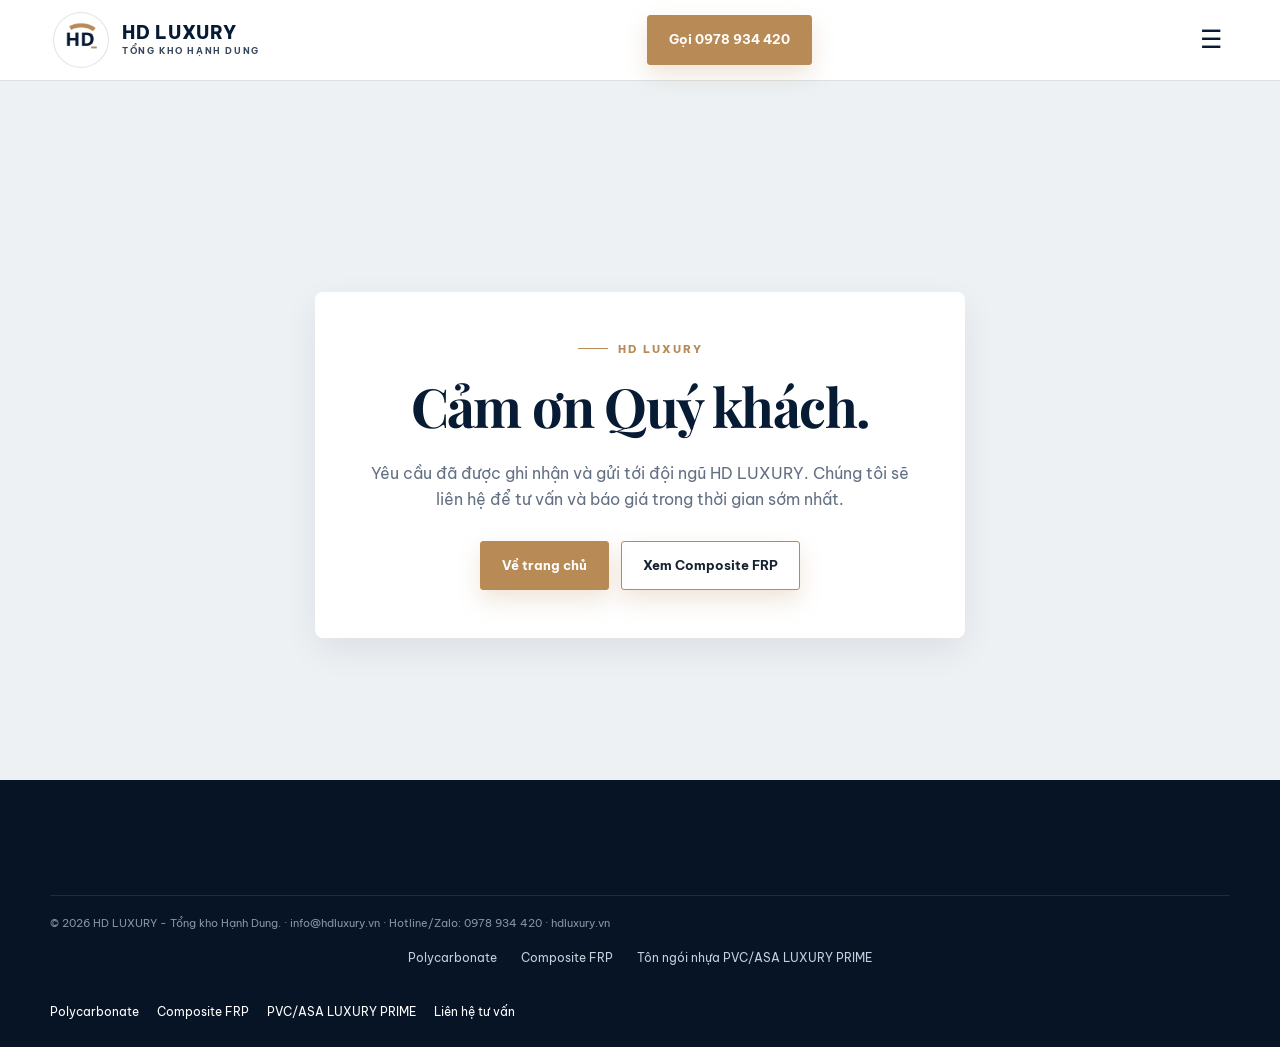
==== commit aede5c3c: "Finalize HD LUXURY website 2026 - remove aluminum roofing" ====
--- a/cam-on.html
+++ b/cam-on.html
@@ -19,7 +19,7 @@
   <header class="site-header scrolled">
     <nav class="nav container">
       <a class="logo" href="index.html"><img class="logo-mark" src="assets/hd-luxury-mark.png" alt="HD LUXURY"><span>HD LUXURY<small>TỔNG KHO HẠNH DUNG</small></span></a>
-      <div class="navlinks"><a href="index.html">Trang chủ</a><a href="top-asia.html">Top Asia</a><a href="khoi-thanh.html">Tôn nhựa ngói PVC/ASA</a><a href="composite-frp.html">Composite FRP</a><a href="ton-nhom.html">Tôn nhôm</a><a href="tin-tuc.html">Tin tức</a><a href="lien-he.html">Liên hệ</a></div>
+      <div class="navlinks"><a href="index.html">Trang chủ</a><a href="gioi-thieu.html">Giới thiệu</a><a href="san-pham.html">Sản phẩm</a><a href="top-asia.html">Polycarbonate</a><a href="composite-frp.html">Composite FRP</a><a href="khoi-thanh.html">PVC/ASA LUXURY PRIME</a><a href="tin-tuc.html">Tin tức</a><a href="dai-ly.html">Đại lý</a><a href="lien-he.html">Liên hệ</a></div>
       <a class="btn" href="tel:0978934420">Gọi 0978 934 420</a>
       <button class="mobile-toggle" aria-label="Mở menu">☰</button>
     </nav>
@@ -32,7 +32,7 @@
       <div class="thank-you-actions"><a class="btn" href="index.html">Về trang chủ</a><a class="btn btn-outline" href="composite-frp.html">Xem Composite FRP</a></div>
     </section>
   </main>
-  <footer class="footer"><div class="container copyright">© 2026 HD LUXURY - Tổng kho Hạnh Dung. · <a href="mailto:info@hdluxury.vn">info@hdluxury.vn</a> · Hotline/Zalo: 0978 934 420 · <a href="https://hdluxury.vn/">hdluxury.vn</a></div></footer>
+  <footer class="footer"><div class="container copyright">© 2026 HD LUXURY - Tổng kho Hạnh Dung. · <a href="mailto:info@hdluxury.vn">info@hdluxury.vn</a> · Hotline/Zalo: 0978 934 420 · <a href="https://hdluxury.vn/">hdluxury.vn</a></div><nav class="footer-product-links" aria-label="Danh mục sản phẩm"><a href="top-asia.html">Polycarbonate</a><a href="composite-frp.html">Composite FRP</a><a href="khoi-thanh.html">Tôn ngói nhựa PVC/ASA LUXURY PRIME</a></nav></footer>
   <script src="script.js"></script>
 </body>
 </html>
--- a/styles.css
+++ b/styles.css
@@ -1,5 +1,5 @@
 ﻿@import url('https://fonts.googleapis.com/css2?family=Be+Vietnam+Pro:wght@400;500;600;700;800&family=Playfair+Display:wght@600;700&display=swap');
-:root{--navy:#071b34;--navy2:#0d2a4b;--gold:#b88a55;--silver:#edf1f4;--ink:#162231;--muted:#637083;--line:#dfe5ea;--white:#fff;--r:18px}*{box-sizing:border-box}html{scroll-behavior:smooth}body{margin:0;font-family:'Be Vietnam Pro',sans-serif;color:var(--ink);line-height:1.65;background:#fff}a{text-decoration:none;color:inherit}img{max-width:100%;display:block}button,input,select,textarea{font:inherit}.container{width:min(1180px,calc(100% - 40px));margin:auto}.topbar{background:var(--navy);color:#d9e0e8;font-size:12px;padding:8px 0}.topbar .container{display:flex;justify-content:space-between;align-items:center;gap:10px}.topbar .container span:first-child{font-weight:700;letter-spacing:.1em;text-transform:uppercase;white-space:nowrap;display:inline-block;padding-right:10px;max-width:100%}.site-header{height:80px;position:fixed;z-index:30;top:0;width:100%;background:#fff;color:var(--navy);box-shadow:0 1px 0 rgba(7,27,52,.08);transition:.3s}.site-header.scrolled{height:68px;background:#fff;color:var(--navy);box-shadow:0 4px 20px rgba(6,20,38,.08)}.nav{height:100%;display:flex;align-items:center;justify-content:space-between;gap:18px;padding:0 8px 0 4px}.logo{display:flex;align-items:center;justify-content:flex-start;gap:14px;font-weight:800;letter-spacing:.3px;min-width:0;flex-shrink:0;margin-left:0;transform:translateY(0)}.logo-mark{width:54px;height:54px;display:block;flex-shrink:0;object-fit:contain;border-radius:50%;background:#fff;box-shadow:0 0 0 1px rgba(7,27,52,.12);padding:4px}.logo span{display:inline-flex;flex-direction:column;line-height:0.95;justify-content:center;letter-spacing:.04em;font-size:clamp(1.1rem,1.05vw,1.8rem);font-weight:800;color:var(--navy)}.hero{background:linear-gradient(90deg,#041324e8 0%,#071b3494 56%,#071b342e 100%),url('assets/luxury-prime-asa.jpg') center 42%/cover}.hero video{display:none}.logo small{display:block;font-weight:700;font-size:9px;letter-spacing:1.6px;color:var(--navy);opacity:.8;margin-top:5px}.navlinks{display:flex;gap:18px;align-items:center;font-size:13px;font-weight:700}.navlinks a{position:relative;display:inline-flex;align-items:center;padding:6px 0;color:var(--navy);transition:color .2s ease}.navlinks a:hover,.navlinks a.active{color:var(--navy)}.navlinks a::after{content:'';position:absolute;left:0;right:0;bottom:-7px;height:2px;background:transparent;border-radius:2px;transition:background .2s ease}.navlinks a:hover::after,.navlinks a.active::after{background:var(--gold)}.btn{display:inline-flex;align-items:center;justify-content:center;padding:12px 20px;border-radius:999px;background:var(--gold);color:#fff;font-weight:700;border:1px solid var(--gold);box-shadow:0 10px 22px rgba(184,138,85,.22);transition:.2s}.btn:hover{filter:brightness(1.02)}.btn-outline{background:transparent;color:var(--navy);border-color:rgba(7,27,52,.24)}.mobile-toggle{display:none;background:none;border:0;color:var(--navy);font-size:25px;cursor:pointer;padding:8px 0}@media(max-width:980px){.site-header{height:72px}.nav{padding-right:0}.navlinks{display:none}.navlinks.open{display:flex;position:absolute;top:72px;left:0;right:0;padding:18px 20px;background:#fff;flex-direction:column;align-items:flex-start;box-shadow:0 16px 30px rgba(7,27,52,.08);border-top:1px solid rgba(7,27,52,.08)}.navlinks.open a{width:100%;padding:7px 0}.mobile-toggle{display:inline-flex;align-items:center;justify-content:center}}@media(max-width:700px){.site-header,.site-header.scrolled{height:68px}.logo span{font-size:clamp(.95rem,2vw,1.2rem)}.logo-mark{width:44px;height:44px}.logo small{display:none}.btn{padding:11px 18px}.nav{gap:12px}}.navlinks a{padding:8px 0;position:relative}.navlinks a:after{content:'';height:2px;width:0;position:absolute;bottom:2px;left:0;background:var(--gold);transition:.2s}.navlinks a:hover:after,.navlinks a.active:after{width:100%}.btn{display:inline-flex;align-items:center;justify-content:center;gap:8px;border:1px solid var(--gold);padding:13px 21px;border-radius:3px;background:var(--gold);color:#fff;font-size:13px;font-weight:700;transition:.25s;cursor:pointer}.btn:hover{background:#9c6f40;border-color:#9c6f40}@media(max-width:980px){.nav{gap:12px;padding-right:0}.logo{max-width:38vw}.logo-mark{width:56px;height:56px;padding:3px}.logo span{font-size:clamp(1rem,2vw,1.5rem)}.logo small{font-size:9px;letter-spacing:1.1px}.navlinks{gap:16px;font-size:12px}.topbar .container{gap:8px}.topbar .container span:first-child{letter-spacing:.08em;padding-right:8px}}@media(max-width:700px){.site-header{height:72px}.nav{gap:8px;padding:0 4px}.logo{max-width:42vw;gap:8px}.logo-mark{width:46px;height:46px;padding:2px}.logo span{font-size:clamp(.8rem,3vw,1.05rem)}.logo small{font-size:7.2px;letter-spacing:.9px;margin-top:3px}.navlinks{gap:10px;font-size:11px}.topbar .container{gap:6px}.topbar .container span:first-child{letter-spacing:.05em;font-size:9.5px;padding-right:6px}};transform:translateY(-2px)}.btn-outline{background:transparent;color:inherit}.hero{min-height:100vh;background:var(--navy);position:relative;isolation:isolate;display:grid;align-items:end;color:white;overflow:hidden}.hero video,.hero:after{position:absolute;inset:0;width:100%;height:100%;object-fit:cover}.hero:after{content:'';background:linear-gradient(90deg,#041324df 0%,#071b348c 53%,#071b3429 100%);z-index:-1}.hero video{z-index:-2}.hero-content{padding:160px 0 100px;max-width:800px}.eyebrow{font-size:11px;letter-spacing:2px;text-transform:uppercase;color:var(--gold);font-weight:800;display:flex;align-items:center;gap:10px}.eyebrow:before{content:'';height:1px;width:30px;background:currentColor}h1,h2,h3{line-height:1.17;margin:0}h1{font-family:'Playfair Display',serif;font-size:clamp(43px,6.2vw,78px);margin:17px 0 22px;letter-spacing:-1.6px}h2{font-family:'Playfair Display',serif;font-size:clamp(30px,3.5vw,47px);letter-spacing:-.8px}.hero p{max-width:580px;color:#e1e8ee;font-size:16px}.hero-actions{display:flex;gap:12px;margin-top:34px;flex-wrap:wrap}.hero .btn-outline{color:#fff;border-color:#ffffff66}.hero-stats{position:absolute;bottom:0;right:max(20px,calc((100% - 1180px)/2));display:flex;background:#ffffffed;color:var(--navy)}.hero-stats div{padding:17px 26px;border-left:1px solid var(--line);min-width:132px;font-size:11px}.hero-stats strong{display:block;font-size:22px;font-family:'Playfair Display',serif;color:var(--gold)}section{padding:105px 0}.lead{color:var(--muted);max-width:610px;margin:18px 0 0}.split-title{display:flex;align-items:end;justify-content:space-between;gap:30px;margin-bottom:43px}.text-link{color:var(--navy);font-weight:700;font-size:13px;border-bottom:1px solid var(--gold)}.product-grid{display:grid;grid-template-columns:repeat(4,1fr);gap:18px}.product-card{background:#fff;border:1px solid var(--line);border-radius:var(--r);overflow:hidden;transition:.3s}.product-card:hover{transform:translateY(-6px);box-shadow:0 15px 35px #0a203415}.product-card img{aspect-ratio:1.15;object-fit:cover}.card-content{padding:20px}.tag{font-size:10px;letter-spacing:1px;color:var(--gold);font-weight:800;text-transform:uppercase}.card-content h3{font-size:17px;margin:7px 0}.card-content p{font-size:13px;color:var(--muted);margin:0 0 12px}.arrow{font-size:20px;color:var(--gold)}.intro{background:var(--silver)}.intro-grid{display:grid;grid-template-columns:1fr 1fr;align-items:center;gap:85px}.image-frame{position:relative}.image-frame img{border-radius:4px;height:530px;width:100%;object-fit:cover}.image-frame:after{content:'';position:absolute;border:1px solid var(--gold);width:75%;height:83%;left:-18px;bottom:-18px;z-index:-1}.numbers{display:grid;grid-template-columns:repeat(3,1fr);margin-top:32px;border-top:1px solid #ced6dc}.numbers div{padding:17px 10px 0 0}.numbers strong{font:700 31px 'Playfair Display';color:var(--navy);display:block}.numbers span{font-size:11px;color:var(--muted)}.feature-bar{background:var(--navy);color:#fff;padding:40px 0}.feature-grid{display:grid;grid-template-columns:repeat(4,1fr);gap:28px}.feature{display:flex;gap:13px}.feature i{width:39px;height:39px;display:grid;place-items:center;border:1px solid #ffffff3b;color:var(--gold);font-style:normal;font-size:19px}.feature strong{font-size:13px;display:block}.feature span{font-size:11px;color:#bdc8d4;display:block}.projects{display:grid;grid-template-columns:1.35fr 1fr 1fr;gap:16px}.project{height:350px;position:relative;overflow:hidden;border-radius:4px;background:var(--navy)}.project:first-child{height:500px;grid-row:span 2}.project img{width:100%;height:100%;object-fit:cover;transition:.5s}.project:hover img{transform:scale(1.05)}.project:after{content:'';position:absolute;inset:40% 0 0;background:linear-gradient(transparent,#071b34d9)}.project-label{position:absolute;z-index:1;bottom:22px;left:22px;color:#fff}.project-label small{font-size:10px;color:#d4ae80;text-transform:uppercase;letter-spacing:1px}.project-label h3{font-size:17px;margin-top:4px}.cta{padding:0}.cta-inner{background:linear-gradient(105deg,var(--navy),#17446d),url('https://images.unsplash.com/photo-1503387762-592deb58ef4e?auto=format&fit=crop&w=1800&q=80') center/cover;background-blend-mode:overlay;color:white;padding:70px 8%;display:flex;align-items:center;justify-content:space-between;gap:25px}.cta h2{max-width:600px}.cta p{color:#cfdae4}.news-grid{display:grid;grid-template-columns:1.6fr 1fr 1fr;gap:19px}.article{border-bottom:1px solid var(--line);padding-bottom:14px}.article img{aspect-ratio:1.55;object-fit:cover;border-radius:5px;margin-bottom:16px}.article:first-child img{aspect-ratio:1.7}.article time{font-size:11px;color:var(--gold);font-weight:700}.article h3{font-size:16px;margin:5px 0}.article p{font-size:13px;color:var(--muted);margin:4px 0}.footer{background:#061426;color:#d5dee7;padding:70px 0 25px}.footer-grid{display:grid;grid-template-columns:1.5fr 1fr 1fr 1.1fr;gap:35px}.footer .logo{color:#fff}.footer p,.footer li{font-size:12px;color:#aab9c7}.footer h4{font-size:12px;text-transform:uppercase;letter-spacing:1px;color:var(--gold);margin:0 0 15px}.footer ul{list-style:none;margin:0;padding:0}.footer li{margin:8px 0}.copyright{margin-top:45px;border-top:1px solid #ffffff1a;padding-top:18px;font-size:11px;color:#8394a4}.floating{position:fixed;z-index:20;right:18px;bottom:18px;display:grid;gap:9px}.floating a{width:46px;height:46px;border-radius:50%;display:grid;place-items:center;color:white;font-weight:800;box-shadow:0 5px 18px #0014263d}.call{background:var(--navy)}.zalo{background:#087cf0}.mess{background:#1686fb}.page-hero{height:430px;background:linear-gradient(#041324ba,#041324ba),url('assets/ky-ket-khoi-thanh.jpg') center/cover;color:#fff;display:grid;align-items:end}.page-hero .container{padding-bottom:65px}.page-hero h1{font-size:55px;margin:10px 0}.breadcrumb{font-size:12px;color:#d6e0e7}.breadcrumb a{color:#d5ad80}.section-small{padding:75px 0}.form-area{background:var(--silver)}.form-grid{display:grid;grid-template-columns:1fr 1fr;gap:45px}.form-card{background:#fff;padding:32px;border-radius:7px;box-shadow:0 8px 30px #0014260c}.field{width:100%;border:1px solid var(--line);padding:12px;margin-bottom:12px;border-radius:3px;outline:none}.field:focus{border-color:var(--gold)}.filters{display:flex;gap:9px;flex-wrap:wrap;margin-bottom:30px}.filter{background:#fff;border:1px solid var(--line);padding:9px 14px;font-size:12px;cursor:pointer}.filter.active,.filter:hover{background:var(--navy);color:#fff;border-color:var(--navy)}.search{max-width:360px;padding:11px 14px;border:1px solid var(--line);width:100%;margin-bottom:25px}.map{height:370px;background:linear-gradient(#071b3466,#071b3466),url('https://images.unsplash.com/photo-1517245386807-bb43f82c33c4?auto=format&fit=crop&w=1400&q=80') center/cover;display:grid;place-items:center;color:#fff;text-align:center}.map div{background:#071b34e6;padding:25px}.mobile-toggle{display:none;background:none;border:0;color:inherit;font-size:25px}@media(max-width:850px){.navlinks{display:none}.navlinks.open{display:flex;position:absolute;top:68px;left:0;right:0;padding:20px;background:#fff;color:var(--navy);flex-direction:column;align-items:flex-start;box-shadow:0 10px 20px #0001}.mobile-toggle{display:block}.topbar{display:none}.site-header{height:68px}.product-grid{grid-template-columns:repeat(2,1fr)}.intro-grid,.form-grid{grid-template-columns:1fr;gap:35px}.image-frame img{height:370px}.feature-grid{grid-template-columns:repeat(2,1fr)}.projects{grid-template-columns:1fr 1fr}.project:first-child{grid-column:span 2;height:390px}.news-grid{grid-template-columns:1fr 1fr}.article:first-child{grid-column:span 2}.footer-grid{grid-template-columns:1fr 1fr}.hero-stats{display:none}section{padding:75px 0}}@media(max-width:520px){.container{width:min(100% - 28px,1180px)}h1{font-size:43px}.hero-content{padding-top:130px}.product-grid,.feature-grid,.news-grid,.projects,.footer-grid{grid-template-columns:1fr}.project:first-child,.article:first-child{grid-column:auto}.project,.project:first-child{height:270px}.split-title{align-items:start;flex-direction:column;gap:12px}.cta-inner{padding:52px 28px;align-items:flex-start;flex-direction:column}.numbers{grid-template-columns:1fr 1fr}.page-hero{height:340px}.page-hero h1{font-size:42px}.footer-grid{gap:22px}}
+:root{--navy:#071b34;--navy2:#0d2a4b;--gold:#b88a55;--silver:#edf1f4;--ink:#162231;--muted:#637083;--line:#dfe5ea;--white:#fff;--r:18px}*{box-sizing:border-box}html{scroll-behavior:smooth}body{margin:0;font-family:'Be Vietnam Pro',sans-serif;color:var(--ink);line-height:1.65;background:#fff}a{text-decoration:none;color:inherit}img{max-width:100%;display:block}button,input,select,textarea{font:inherit}.container{width:min(1180px,calc(100% - 40px));margin:auto}.topbar{background:var(--navy);color:#d9e0e8;font-size:12px;padding:8px 0}.topbar .container{display:flex;justify-content:space-between;align-items:center;gap:10px}.topbar .container span:first-child{font-weight:700;letter-spacing:.1em;text-transform:uppercase;white-space:nowrap;display:inline-block;padding-right:10px;max-width:100%}.site-header{height:80px;position:fixed;z-index:30;top:0;width:100%;background:#fff;color:var(--navy);box-shadow:0 1px 0 rgba(7,27,52,.08);transition:.3s}.site-header.scrolled{height:68px;background:#fff;color:var(--navy);box-shadow:0 4px 20px rgba(6,20,38,.08)}.nav{height:100%;display:flex;align-items:center;justify-content:space-between;gap:18px;padding:0 8px 0 4px}.logo{display:flex;align-items:center;justify-content:flex-start;gap:14px;font-weight:800;letter-spacing:.3px;min-width:0;flex-shrink:0;margin-left:0;transform:translateY(0)}.logo-mark{width:54px;height:54px;display:block;flex-shrink:0;object-fit:contain;border-radius:50%;background:#fff;box-shadow:0 0 0 1px rgba(7,27,52,.12);padding:4px}.logo span{display:inline-flex;flex-direction:column;line-height:0.95;justify-content:center;letter-spacing:.04em;font-size:clamp(1.1rem,1.05vw,1.8rem);font-weight:800;color:var(--navy)}.hero{background:linear-gradient(90deg,#041324e8 0%,#071b3494 56%,#071b342e 100%),url('assets/luxury-prime-asa.jpg') center 42%/cover}.hero video{display:none}.logo small{display:block;font-weight:700;font-size:9px;letter-spacing:1.6px;color:var(--navy);opacity:.8;margin-top:5px}.navlinks{display:flex;gap:18px;align-items:center;font-size:13px;font-weight:700}.navlinks a{position:relative;display:inline-flex;align-items:center;padding:6px 0;color:var(--navy);transition:color .2s ease}.navlinks a:hover,.navlinks a.active{color:var(--navy)}.navlinks a::after{content:'';position:absolute;left:0;right:0;bottom:-7px;height:2px;background:transparent;border-radius:2px;transition:background .2s ease}.navlinks a:hover::after,.navlinks a.active::after{background:var(--gold)}.btn{display:inline-flex;align-items:center;justify-content:center;padding:12px 20px;border-radius:999px;background:var(--gold);color:#fff;font-weight:700;border:1px solid var(--gold);box-shadow:0 10px 22px rgba(184,138,85,.22);transition:.2s}.btn:hover{filter:brightness(1.02)}.btn-outline{background:transparent;color:var(--navy);border-color:rgba(7,27,52,.24)}.mobile-toggle{display:none;background:none;border:0;color:var(--navy);font-size:25px;cursor:pointer;padding:8px 0}@media(max-width:980px){.site-header{height:72px}.nav{padding-right:0}.navlinks{display:none}.navlinks.open{display:flex;position:absolute;top:72px;left:0;right:0;padding:18px 20px;background:#fff;flex-direction:column;align-items:flex-start;box-shadow:0 16px 30px rgba(7,27,52,.08);border-top:1px solid rgba(7,27,52,.08)}.navlinks.open a{width:100%;padding:7px 0}.mobile-toggle{display:inline-flex;align-items:center;justify-content:center}}@media(max-width:700px){.site-header,.site-header.scrolled{height:68px}.logo span{font-size:clamp(.95rem,2vw,1.2rem)}.logo-mark{width:44px;height:44px}.logo small{display:none}.btn{padding:11px 18px}.nav{gap:12px}}.navlinks a{padding:8px 0;position:relative}.navlinks a:after{content:'';height:2px;width:0;position:absolute;bottom:2px;left:0;background:var(--gold);transition:.2s}.navlinks a:hover:after,.navlinks a.active:after{width:100%}.btn{display:inline-flex;align-items:center;justify-content:center;gap:8px;border:1px solid var(--gold);padding:13px 21px;border-radius:3px;background:var(--gold);color:#fff;font-size:13px;font-weight:700;transition:.25s;cursor:pointer}.btn:hover{background:#9c6f40;border-color:#9c6f40}@media(max-width:980px){.nav{gap:12px;padding-right:0}.logo{max-width:38vw}.logo-mark{width:56px;height:56px;padding:3px}.logo span{font-size:clamp(1rem,2vw,1.5rem)}.logo small{font-size:9px;letter-spacing:1.1px}.navlinks{gap:16px;font-size:12px}.topbar .container{gap:8px}.topbar .container span:first-child{letter-spacing:.08em;padding-right:8px}}@media(max-width:700px){.site-header{height:72px}.nav{gap:8px;padding:0 4px}.logo{max-width:42vw;gap:8px}.logo-mark{width:46px;height:46px;padding:2px}.logo span{font-size:clamp(.8rem,3vw,1.05rem)}.logo small{font-size:7.2px;letter-spacing:.9px;margin-top:3px}.navlinks{gap:10px;font-size:11px}.topbar .container{gap:6px}.topbar .container span:first-child{letter-spacing:.05em;font-size:9.5px;padding-right:6px}}.btn-outline{background:transparent;color:inherit}.hero{min-height:100vh;background:var(--navy);position:relative;isolation:isolate;display:grid;align-items:end;color:white;overflow:hidden}.hero video,.hero:after{position:absolute;inset:0;width:100%;height:100%;object-fit:cover}.hero:after{content:'';background:linear-gradient(90deg,#041324df 0%,#071b348c 53%,#071b3429 100%);z-index:-1}.hero video{z-index:-2}.hero-content{padding:160px 0 100px;max-width:800px}.eyebrow{font-size:11px;letter-spacing:2px;text-transform:uppercase;color:var(--gold);font-weight:800;display:flex;align-items:center;gap:10px}.eyebrow:before{content:'';height:1px;width:30px;background:currentColor}h1,h2,h3{line-height:1.17;margin:0}h1{font-family:'Playfair Display',serif;font-size:clamp(43px,6.2vw,78px);margin:17px 0 22px;letter-spacing:-1.6px}h2{font-family:'Playfair Display',serif;font-size:clamp(30px,3.5vw,47px);letter-spacing:-.8px}.hero p{max-width:580px;color:#e1e8ee;font-size:16px}.hero-actions{display:flex;gap:12px;margin-top:34px;flex-wrap:wrap}.hero .btn-outline{color:#fff;border-color:#ffffff66}.hero-stats{position:absolute;bottom:0;right:max(20px,calc((100% - 1180px)/2));display:flex;background:#ffffffed;color:var(--navy)}.hero-stats div{padding:17px 26px;border-left:1px solid var(--line);min-width:132px;font-size:11px}.hero-stats strong{display:block;font-size:22px;font-family:'Playfair Display',serif;color:var(--gold)}section{padding:105px 0}.lead{color:var(--muted);max-width:610px;margin:18px 0 0}.split-title{display:flex;align-items:end;justify-content:space-between;gap:30px;margin-bottom:43px}.text-link{color:var(--navy);font-weight:700;font-size:13px;border-bottom:1px solid var(--gold)}.product-grid{display:grid;grid-template-columns:repeat(4,1fr);gap:18px}.product-card{background:#fff;border:1px solid var(--line);border-radius:var(--r);overflow:hidden;transition:.3s}.product-card:hover{transform:translateY(-6px);box-shadow:0 15px 35px #0a203415}.product-card img{aspect-ratio:1.15;object-fit:cover}.card-content{padding:20px}.tag{font-size:10px;letter-spacing:1px;color:var(--gold);font-weight:800;text-transform:uppercase}.card-content h3{font-size:17px;margin:7px 0}.card-content p{font-size:13px;color:var(--muted);margin:0 0 12px}.arrow{font-size:20px;color:var(--gold)}.intro{background:var(--silver)}.intro-grid{display:grid;grid-template-columns:1fr 1fr;align-items:center;gap:85px}.image-frame{position:relative}.image-frame img{border-radius:4px;height:530px;width:100%;object-fit:cover}.image-frame:after{content:'';position:absolute;border:1px solid var(--gold);width:75%;height:83%;left:-18px;bottom:-18px;z-index:-1}.numbers{display:grid;grid-template-columns:repeat(3,1fr);margin-top:32px;border-top:1px solid #ced6dc}.numbers div{padding:17px 10px 0 0}.numbers strong{font:700 31px 'Playfair Display';color:var(--navy);display:block}.numbers span{font-size:11px;color:var(--muted)}.feature-bar{background:var(--navy);color:#fff;padding:40px 0}.feature-grid{display:grid;grid-template-columns:repeat(4,1fr);gap:28px}.feature{display:flex;gap:13px}.feature i{width:39px;height:39px;display:grid;place-items:center;border:1px solid #ffffff3b;color:var(--gold);font-style:normal;font-size:19px}.feature strong{font-size:13px;display:block}.feature span{font-size:11px;color:#bdc8d4;display:block}.projects{display:grid;grid-template-columns:1.35fr 1fr 1fr;gap:16px}.project{height:350px;position:relative;overflow:hidden;border-radius:4px;background:var(--navy)}.project:first-child{height:500px;grid-row:span 2}.project img{width:100%;height:100%;object-fit:cover;transition:.5s}.project:hover img{transform:scale(1.05)}.project:after{content:'';position:absolute;inset:40% 0 0;background:linear-gradient(transparent,#071b34d9)}.project-label{position:absolute;z-index:1;bottom:22px;left:22px;color:#fff}.project-label small{font-size:10px;color:#d4ae80;text-transform:uppercase;letter-spacing:1px}.project-label h3{font-size:17px;margin-top:4px}.cta{padding:0}.cta-inner{background:linear-gradient(105deg,var(--navy),#17446d),url('https://images.unsplash.com/photo-1503387762-592deb58ef4e?auto=format&fit=crop&w=1800&q=80') center/cover;background-blend-mode:overlay;color:white;padding:70px 8%;display:flex;align-items:center;justify-content:space-between;gap:25px}.cta h2{max-width:600px}.cta p{color:#cfdae4}.news-grid{display:grid;grid-template-columns:1.6fr 1fr 1fr;gap:19px}.article{border-bottom:1px solid var(--line);padding-bottom:14px}.article img{aspect-ratio:1.55;object-fit:cover;border-radius:5px;margin-bottom:16px}.article:first-child img{aspect-ratio:1.7}.article time{font-size:11px;color:var(--gold);font-weight:700}.article h3{font-size:16px;margin:5px 0}.article p{font-size:13px;color:var(--muted);margin:4px 0}.footer{background:#061426;color:#d5dee7;padding:70px 0 25px}.footer-grid{display:grid;grid-template-columns:1.5fr 1fr 1fr 1.1fr;gap:35px}.footer .logo{color:#fff}.footer p,.footer li{font-size:12px;color:#aab9c7}.footer h4{font-size:12px;text-transform:uppercase;letter-spacing:1px;color:var(--gold);margin:0 0 15px}.footer ul{list-style:none;margin:0;padding:0}.footer li{margin:8px 0}.copyright{margin-top:45px;border-top:1px solid #ffffff1a;padding-top:18px;font-size:11px;color:#8394a4}.floating{position:fixed;z-index:20;right:18px;bottom:18px;display:grid;gap:9px}.floating a{width:46px;height:46px;border-radius:50%;display:grid;place-items:center;color:white;font-weight:800;box-shadow:0 5px 18px #0014263d}.call{background:var(--navy)}.zalo{background:#087cf0}.mess{background:#1686fb}.page-hero{height:430px;background:linear-gradient(#041324ba,#041324ba),url('assets/ky-ket-khoi-thanh.jpg') center/cover;color:#fff;display:grid;align-items:end}.page-hero .container{padding-bottom:65px}.page-hero h1{font-size:55px;margin:10px 0}.breadcrumb{font-size:12px;color:#d6e0e7}.breadcrumb a{color:#d5ad80}.section-small{padding:75px 0}.form-area{background:var(--silver)}.form-grid{display:grid;grid-template-columns:1fr 1fr;gap:45px}.form-card{background:#fff;padding:32px;border-radius:7px;box-shadow:0 8px 30px #0014260c}.field{width:100%;border:1px solid var(--line);padding:12px;margin-bottom:12px;border-radius:3px;outline:none}.field:focus{border-color:var(--gold)}.filters{display:flex;gap:9px;flex-wrap:wrap;margin-bottom:30px}.filter{background:#fff;border:1px solid var(--line);padding:9px 14px;font-size:12px;cursor:pointer}.filter.active,.filter:hover{background:var(--navy);color:#fff;border-color:var(--navy)}.search{max-width:360px;padding:11px 14px;border:1px solid var(--line);width:100%;margin-bottom:25px}.map{height:370px;background:linear-gradient(#071b3466,#071b3466),url('https://images.unsplash.com/photo-1517245386807-bb43f82c33c4?auto=format&fit=crop&w=1400&q=80') center/cover;display:grid;place-items:center;color:#fff;text-align:center}.map div{background:#071b34e6;padding:25px}.mobile-toggle{display:none;background:none;border:0;color:inherit;font-size:25px}@media(max-width:850px){.navlinks{display:none}.navlinks.open{display:flex;position:absolute;top:68px;left:0;right:0;padding:20px;background:#fff;color:var(--navy);flex-direction:column;align-items:flex-start;box-shadow:0 10px 20px #0001}.mobile-toggle{display:block}.topbar{display:none}.site-header{height:68px}.product-grid{grid-template-columns:repeat(2,1fr)}.intro-grid,.form-grid{grid-template-columns:1fr;gap:35px}.image-frame img{height:370px}.feature-grid{grid-template-columns:repeat(2,1fr)}.projects{grid-template-columns:1fr 1fr}.project:first-child{grid-column:span 2;height:390px}.news-grid{grid-template-columns:1fr 1fr}.article:first-child{grid-column:span 2}.footer-grid{grid-template-columns:1fr 1fr}.hero-stats{display:none}section{padding:75px 0}}@media(max-width:520px){.container{width:min(100% - 28px,1180px)}h1{font-size:43px}.hero-content{padding-top:130px}.product-grid,.feature-grid,.news-grid,.projects,.footer-grid{grid-template-columns:1fr}.project:first-child,.article:first-child{grid-column:auto}.project,.project:first-child{height:270px}.split-title{align-items:start;flex-direction:column;gap:12px}.cta-inner{padding:52px 28px;align-items:flex-start;flex-direction:column}.numbers{grid-template-columns:1fr 1fr}.page-hero{height:340px}.page-hero h1{font-size:42px}.footer-grid{gap:22px}}
 
 
 
@@ -10,20 +10,21 @@
 .footer-contact{display:flex;justify-content:center;flex-wrap:wrap;gap:10px;padding:18px 20px 0;color:#c5cfda;font-size:13px}.footer-contact a{color:#fff;text-decoration:none}.footer-contact a:hover{text-decoration:underline}.footer .copyright a{color:inherit}
 .quote-form label{display:block;margin:2px 0 6px;font-size:12px;font-weight:700;color:var(--navy)}.quote-form .btn{width:100%;min-height:48px}.form-note{margin:13px 0 0;color:var(--muted);font-size:11px;line-height:1.55}.form-honeypot{position:absolute!important;left:-10000px!important;width:1px!important;height:1px!important;overflow:hidden!important}.thank-you{min-height:calc(100vh - 120px);display:grid;place-items:center;background:var(--silver);padding-top:150px}.thank-you-card{width:min(650px,100%);padding:48px;background:#fff;border-radius:8px;box-shadow:0 12px 35px #00142612;text-align:center}.thank-you-card .eyebrow{justify-content:center}.thank-you-card h1{font-size:clamp(34px,5vw,54px);color:var(--navy)}.thank-you-card p{color:var(--muted)}.thank-you-actions{display:flex;justify-content:center;gap:12px;flex-wrap:wrap;margin-top:28px}@media(max-width:520px){.form-card{padding:24px 18px}.thank-you{padding-top:110px}.thank-you-card{padding:34px 20px}.thank-you-actions .btn{width:100%}}
 
-/* Composite FRP */
-body.frp-page{overflow-x:hidden}.frp-page .site-header{position:fixed}.frp-hero{min-height:760px;padding:0;position:relative;display:grid;align-items:end;color:#fff;background:linear-gradient(90deg,#031426ee 0%,#071b34b8 54%,#071b3438 100%),url('assets/composite-frp/hero-composite.jpg') center/cover}.frp-hero-content{padding:175px 0 145px}.frp-kicker{display:inline-flex;align-items:center;gap:10px;color:#e6bf89;font-size:11px;font-weight:800;letter-spacing:2px}.frp-kicker:before{content:'';width:32px;height:1px;background:currentColor}.frp-hero h1{max-width:850px;margin:18px 0 24px}.frp-hero p{max-width:690px;color:#e2e9ef;font-size:17px}.frp-contact-link{display:inline-flex;align-items:center;padding:12px 4px;border-bottom:1px solid #d2ad7d;color:#fff;font-size:13px;font-weight:700}.frp-hero-facts{position:absolute;right:max(20px,calc((100% - 1180px)/2));bottom:0;display:grid;grid-template-columns:repeat(3,1fr);max-width:760px;background:#fff;color:var(--navy);box-shadow:0 14px 40px #0014262c}.frp-hero-facts div{padding:22px 25px;border-left:1px solid var(--line)}.frp-hero-facts strong,.frp-hero-facts span{display:block}.frp-hero-facts strong{font:700 18px 'Playfair Display',serif;color:var(--gold)}.frp-hero-facts span{margin-top:4px;font-size:10px;color:var(--muted)}
-.frp-intro{background:#fff}.frp-intro-grid{display:grid;grid-template-columns:1fr 1fr;gap:80px;align-items:center}.frp-intro-grid p:not(.lead){color:var(--muted);font-size:14px}.frp-inline-actions{display:flex;flex-wrap:wrap;gap:24px;margin-top:28px}.frp-feature-image{margin:0;position:relative}.frp-feature-image img{width:100%;height:520px;object-fit:cover}.frp-feature-image figcaption{position:absolute;left:20px;right:20px;bottom:18px;padding:12px 15px;background:#061a2ddb;color:#fff;font-size:12px}.frp-benefit-section{background:var(--silver)}.frp-benefit-grid{display:grid;grid-template-columns:repeat(3,1fr);gap:16px}.frp-benefit-grid article{min-height:215px;padding:27px;background:#fff;border-top:3px solid transparent;transition:.25s}.frp-benefit-grid article:hover{border-top-color:var(--gold);transform:translateY(-4px);box-shadow:0 12px 28px #00142612}.frp-benefit-grid span{color:var(--gold);font:700 14px 'Playfair Display',serif}.frp-benefit-grid h3{margin:20px 0 10px;color:var(--navy);font-size:19px}.frp-benefit-grid p{margin:0;color:var(--muted);font-size:13px}
-.frp-products-section{background:#fff}.frp-product-grid{display:grid;grid-template-columns:repeat(3,1fr);gap:20px}.frp-product-card{overflow:hidden;background:#fff;border:1px solid var(--line);border-radius:5px}.frp-product-card img{width:100%;height:250px;object-fit:cover}.frp-product-card>div{padding:22px}.frp-product-card span{color:var(--gold);font-size:10px;font-weight:800;letter-spacing:1.2px}.frp-product-card h3{margin:7px 0 10px;color:var(--navy);font-size:18px}.frp-product-card p{margin:0;color:var(--muted);font-size:13px}.frp-spec-section{background:var(--navy);color:#fff}.frp-spec-grid{display:grid;grid-template-columns:.8fr 1.2fr;gap:70px;align-items:start}.frp-spec-section h2{color:#fff}.frp-spec-section .lead{color:#c9d5df;margin-bottom:28px}.frp-spec-list{border-top:1px solid #ffffff2b}.frp-spec-list div{display:grid;grid-template-columns:.85fr 1.15fr;gap:20px;padding:17px 0;border-bottom:1px solid #ffffff2b}.frp-spec-list b{color:#f0c990;font-size:13px}.frp-spec-list span{color:#d2dce5;font-size:12px}
-.frp-application-section{background:#fff}.frp-application-grid{display:grid;grid-template-columns:1.2fr .8fr;gap:22px}.frp-application-main{margin:0;position:relative;min-height:560px;overflow:hidden}.frp-application-main img{width:100%;height:100%;position:absolute;inset:0;object-fit:cover}.frp-application-main:after{content:'';position:absolute;inset:45% 0 0;background:linear-gradient(transparent,#061a2de8)}.frp-application-main figcaption{position:absolute;z-index:1;left:30px;right:30px;bottom:28px;color:#fff}.frp-application-main b,.frp-application-main span{display:block}.frp-application-main b{font:700 25px 'Playfair Display',serif}.frp-application-main span{margin-top:6px;color:#dce5ec;font-size:13px}.frp-application-list{display:grid;grid-template-columns:1fr 1fr;gap:14px}.frp-application-list article{padding:24px;background:var(--silver);border-bottom:2px solid var(--gold)}.frp-application-list b{color:var(--navy);font-size:14px}.frp-application-list p{margin:9px 0 0;color:var(--muted);font-size:12px}.frp-process-section{background:#f8f5ef}.frp-process-section h2{margin-bottom:35px}.frp-process{display:grid;grid-template-columns:repeat(4,1fr);gap:1px;background:#d8dfe5}.frp-process>div{padding:27px;background:#fff}.frp-process span,.frp-process b{display:block}.frp-process span{margin-bottom:30px;color:var(--gold);font:700 26px 'Playfair Display',serif}.frp-process b{color:var(--navy);font-size:14px}.frp-process p{margin:9px 0 0;color:var(--muted);font-size:12px}.frp-catalogue-section{padding:0;background:#fff}.frp-catalogue-card{padding:70px 6%;display:flex;align-items:center;justify-content:space-between;gap:40px;background:linear-gradient(105deg,#edf1f4,#e6ded0)}.frp-catalogue-card>div:first-child{max-width:680px}.frp-catalogue-card p{margin:0;color:var(--muted)}.frp-catalogue-actions{display:flex;flex-direction:column;gap:10px;min-width:220px}.frp-catalogue-actions .btn-outline{color:var(--navy)}.frp-page .footer-grid{grid-template-columns:1.6fr 1fr 1fr 1.2fr}
-@media(max-width:950px){.frp-hero{min-height:700px}.frp-hero-facts{left:20px;right:20px;max-width:none}.frp-intro-grid,.frp-spec-grid{grid-template-columns:1fr;gap:45px}.frp-benefit-grid,.frp-product-grid{grid-template-columns:repeat(2,1fr)}.frp-application-grid{grid-template-columns:1fr}.frp-application-main{min-height:430px}.frp-process{grid-template-columns:repeat(2,1fr)}.frp-page .footer-grid{grid-template-columns:1fr 1fr}}
-@media(max-width:700px){.frp-page .logo small{display:none}.frp-hero{min-height:690px;background-position:58% center}.frp-hero-content{padding:135px 0 205px}.frp-hero h1{font-size:43px}.frp-hero p{font-size:15px}.frp-hero .hero-actions .btn{width:100%}.frp-contact-link{justify-content:center;width:100%}.frp-hero-facts{grid-template-columns:1fr}.frp-hero-facts div{padding:11px 16px;border-left:0;border-top:1px solid var(--line)}.frp-hero-facts strong{font-size:15px}.frp-hero-facts span{font-size:9px}.frp-intro-grid{gap:32px}.frp-feature-image img{height:360px}.frp-benefit-grid,.frp-product-grid,.frp-application-list,.frp-process,.frp-page .footer-grid{grid-template-columns:1fr}.frp-benefit-grid article{min-height:auto}.frp-product-card img{height:230px}.frp-spec-list div{grid-template-columns:1fr;gap:5px}.frp-application-main{min-height:360px}.frp-catalogue-card{padding:48px 24px;align-items:stretch;flex-direction:column}.frp-catalogue-actions{min-width:0}.frp-catalogue-actions .btn{width:100%}.frp-page .floating{bottom:12px;right:12px}.frp-page .floating a{width:42px;height:42px}}
-
-/* Tôn nhôm LUXURY PUVINA */
-body.aluminum-page{overflow-x:hidden}.aluminum-page .site-header{position:fixed}.aluminum-hero{min-height:750px;padding:0;position:relative;display:grid;align-items:end;color:#fff;background:linear-gradient(90deg,#031426f2 0%,#071b34b8 55%,#071b3440 100%),url('assets/ton-nhom-puvina-loi-di.webp') center/cover}.aluminum-hero-content{padding:175px 0 145px}.aluminum-hero h1{max-width:850px;margin:18px 0 24px}.aluminum-hero p{max-width:690px;color:#e2e9ef;font-size:17px}.aluminum-facts{position:absolute;right:max(20px,calc((100% - 1180px)/2));bottom:0;display:grid;grid-template-columns:repeat(3,1fr);max-width:720px;background:#fff;color:var(--navy);box-shadow:0 14px 40px #0014262c}.aluminum-facts div{padding:22px 25px;border-left:1px solid var(--line)}.aluminum-facts strong,.aluminum-facts span{display:block}.aluminum-facts strong{font:700 18px 'Playfair Display',serif;color:var(--gold)}.aluminum-facts span{margin-top:4px;font-size:10px;color:var(--muted)}.aluminum-intro-section,.aluminum-gallery,.product-standard,.aluminum-soft{padding:80px 0}.aluminum-intro{display:grid;grid-template-columns:1fr 1fr;gap:75px;align-items:center}.aluminum-intro figure{margin:0}.aluminum-intro img{width:100%;height:520px;object-fit:cover}.aluminum-intro figcaption{margin-top:8px;color:var(--muted);font-size:11px}.aluminum-checks{padding:0;list-style:none}.aluminum-checks li{padding:11px 0 11px 28px;border-bottom:1px solid var(--line);position:relative;font-size:14px}.aluminum-checks li:before{content:'✓';position:absolute;left:0;color:var(--gold);font-weight:800}.aluminum-soft{background:var(--silver)}.aluminum-colors{display:grid;grid-template-columns:1fr 1fr;gap:20px}.aluminum-color{padding:30px;background:#fff;border-bottom:3px solid var(--gold)}.aluminum-color h3{color:var(--navy)}.aluminum-color p{color:var(--muted);font-size:13px}.aluminum-color .color-figure{margin:0 0 18px}.aluminum-color .color-figure img{width:100%;height:220px;object-fit:cover;border:1px solid var(--line);background:#fff}.aluminum-spec-grid{display:grid;grid-template-columns:1fr 1fr;gap:18px}.tech-layout,.accessory-layout{display:grid;grid-template-columns:1.1fr 1fr;gap:26px;align-items:center}.tech-spec{min-width:0}.tech-visual-card{position:relative;margin:0;background:#fff;border:1px solid var(--line);padding:12px;border-radius:12px;box-shadow:0 10px 25px rgba(7,27,52,.05)}.tech-visual-card img,.detail-figure img{display:block;width:100%;height:380px;object-fit:contain;background:#f6f8fa;padding:8px;border-radius:8px}.tech-visual-card.large img{height:470px}.detail-figure{position:relative;margin:0;background:#fff;border:1px solid var(--line);padding:12px;border-radius:12px;box-shadow:0 10px 25px rgba(7,27,52,.05)}.tech-visual-card figcaption,.detail-figure figcaption{margin-top:10px;color:var(--muted);font-size:11px}.zoom-badge{position:absolute;top:18px;right:18px;background:rgba(7,27,52,.75);color:#fff;font-size:10px;letter-spacing:.12em;text-transform:uppercase;padding:7px 9px;border-radius:999px}.lightbox-trigger{display:block;position:relative}.lightbox-trigger:hover img{transform:scale(1.01);transition:transform .2s ease}.accessory-list-wrap{display:flex}.accessory-list{display:grid;gap:14px}.accessory-list article{padding:20px 22px;background:#fff;border:1px solid var(--line);border-left:4px solid var(--gold)}.accessory-list span{display:inline-block;margin-bottom:8px;color:var(--gold);font-weight:800;letter-spacing:.12em;font-size:10px}.accessory-list h3{margin:0 0 8px;color:var(--navy);font-size:18px}.accessory-list p{margin:0;color:var(--muted);font-size:13px}.split-title{display:grid;grid-template-columns:1.1fr .9fr;gap:18px;align-items:end;margin-bottom:26px}.split-title h2{margin:0}.aluminum-gallery-grid{display:grid;grid-template-columns:repeat(3,minmax(0,1fr));gap:20px}.aluminum-gallery-grid figure{margin:0;overflow:hidden;background:#fff;border:1px solid var(--line);padding:12px;border-radius:12px}.aluminum-gallery-grid img{width:100%;height:280px;object-fit:cover;border-radius:6px}.aluminum-gallery-grid figcaption{margin-top:10px;color:var(--muted);font-size:11px}.aluminum-cta .container{display:flex;justify-content:space-between;align-items:center;gap:24px}.aluminum-cta .hero-actions{display:flex;flex-wrap:wrap;justify-content:flex-end;gap:10px}.aluminum-page .btn{display:inline-flex;align-items:center;justify-content:center;min-height:46px;padding:0 22px;border-radius:999px;font-weight:700}.aluminum-page .btn-outline{border:1px solid rgba(7,27,52,.18);background:transparent;color:var(--navy)}.image-modal{position:fixed;inset:0;background:rgba(5,11,18,.82);display:none;align-items:center;justify-content:center;padding:28px;z-index:100}.image-modal.open{display:flex}.image-modal-panel{max-width:min(1200px,92vw);max-height:92vh;display:flex;flex-direction:column;gap:12px;padding:16px;background:#fff;border-radius:12px;box-shadow:0 20px 60px rgba(0,0,0,.25)}.image-modal-panel img{max-width:100%;max-height:80vh;object-fit:contain;background:#f5f6f8;border-radius:8px}.image-modal-panel .modal-caption{font-size:12px;color:var(--muted)}.modal-close{align-self:flex-end;border:0;background:var(--navy);color:#fff;border-radius:999px;width:36px;height:36px;cursor:pointer}.aluminum-spec-grid{display:grid;grid-template-columns:1fr 1fr;gap:18px}.aluminum-cta{padding:80px 0;background:linear-gradient(90deg,#f5f6f8,#e8eef3)}@media(max-width:950px){.aluminum-facts{left:20px;right:20px;max-width:none}.aluminum-intro,.aluminum-spec-grid,.split-title,.tech-layout,.accessory-layout,.aluminum-gallery-grid,.aluminum-cta .container{grid-template-columns:1fr;gap:40px}.aluminum-intro,.aluminum-colors,.aluminum-gallery-grid{display:grid}.aluminum-gallery-grid{grid-template-columns:1fr 1fr}.aluminum-cta .container{display:flex;flex-direction:column;align-items:flex-start}.aluminum-cta .hero-actions{justify-content:flex-start}}@media(max-width:700px){.aluminum-hero{min-height:710px}.aluminum-hero-content{padding:135px 0 205px}.aluminum-hero h1{font-size:42px}.aluminum-facts{grid-template-columns:1fr}.aluminum-facts div{padding:11px 16px;border-left:0;border-top:1px solid var(--line)}.aluminum-colors,.aluminum-gallery-grid{grid-template-columns:1fr}.aluminum-intro img,.tech-visual-card img,.detail-figure img,.aluminum-gallery-grid img{height:260px}.aluminum-spec-list div{grid-template-columns:1fr;gap:5px}.aluminum-gallery img{height:260px}.aluminum-cta .container{align-items:flex-start;flex-direction:column}.aluminum-cta .hero-actions,.aluminum-cta .btn{width:100%}.aluminum-intro-section,.aluminum-gallery,.product-standard,.aluminum-soft,.aluminum-cta{padding:60px 0}.tech-visual-card.large img{height:320px}}-template-columns:.8fr 1.2fr;gap:70px}.aluminum-spec-list{border-top:1px solid var(--line)}.aluminum-spec-list div{display:grid;grid-template-columns:.9fr 1.1fr;gap:20px;padding:17px 0;border-bottom:1px solid var(--line)}.aluminum-spec-list b{color:var(--navy);font-size:13px}.aluminum-spec-list span{color:var(--muted);font-size:13px}.aluminum-accessories{display:grid;grid-template-columns:repeat(3,1fr);gap:16px}.aluminum-accessories article{padding:25px;background:#fff}.aluminum-accessories h3{margin-top:0;color:var(--navy);font-size:16px}.aluminum-accessories p{margin-bottom:0;color:var(--muted);font-size:12px}.aluminum-apps{display:grid;grid-template-columns:repeat(3,1fr);gap:18px}.aluminum-apps article{padding:28px;border:1px solid var(--line)}.aluminum-apps span{color:var(--gold);font:700 25px 'Playfair Display',serif}.aluminum-apps h3{color:var(--navy)}.aluminum-apps p{color:var(--muted);font-size:13px}.aluminum-gallery{background:#fff}.aluminum-gallery-grid{display:grid;grid-template-columns:repeat(3,1fr);gap:16px}.aluminum-gallery figure{margin:0}.aluminum-gallery img{width:100%;height:300px;object-fit:cover}.aluminum-gallery figcaption{padding:12px 0;color:var(--navy);font-weight:700}.placeholder-note{padding:13px 16px;background:#fff6df;color:#6b5425;font-size:12px}.aluminum-cta{background:var(--navy);color:#fff}.aluminum-cta .container{display:flex;justify-content:space-between;align-items:center;gap:35px}.aluminum-cta h2{color:#fff}.aluminum-cta p{color:#c8d4df}.business.ton-nhom:after{background-image:url('assets/ton-nhom-puvina-mai-xe.webp')}
-@media(max-width:950px){.aluminum-facts{left:20px;right:20px;max-width:none}.aluminum-intro,.aluminum-spec-grid{grid-template-columns:1fr;gap:40px}.aluminum-accessories{grid-template-columns:repeat(2,1fr)}.aluminum-gallery-grid{grid-template-columns:repeat(2,minmax(0,1fr))}}
-@media(max-width:700px){.aluminum-hero{min-height:710px}.aluminum-hero-content{padding:135px 0 205px}.aluminum-hero h1{font-size:42px}.aluminum-facts{grid-template-columns:1fr}.aluminum-facts div{padding:11px 16px;border-left:0;border-top:1px solid var(--line)}.aluminum-colors,.aluminum-accessories,.aluminum-apps,.aluminum-gallery-grid{grid-template-columns:1fr}.aluminum-intro img{height:360px}.aluminum-spec-list div{grid-template-columns:1fr;gap:5px}.aluminum-gallery img{height:260px}.aluminum-cta .container{align-items:flex-start;flex-direction:column}.aluminum-cta .hero-actions,.aluminum-cta .btn{width:100%}}
+.product-standard{padding:80px 0}.split-title{display:grid;grid-template-columns:1.1fr .9fr;gap:18px;align-items:end;margin-bottom:26px}.split-title h2{margin:0}@media(max-width:950px){.split-title{grid-template-columns:1fr;gap:40px}}@media(max-width:700px){.product-standard{padding:60px 0}}
 
 .product-claim-note{margin:16px 0 22px;padding:12px 14px;border-left:3px solid var(--gold);background:#f7f3ed;color:var(--muted);font-size:12px;line-height:1.6}
 
+
 /* Shared product-page standards */
 .product-standard{background:#fff}.product-standard.soft{background:var(--silver)}.product-standard-heading{max-width:760px;margin-bottom:32px}.product-line-grid,.product-process-grid{display:grid;grid-template-columns:repeat(3,minmax(0,1fr));gap:18px}.product-line,.product-process-step{padding:26px;background:#fff;border:1px solid var(--line);border-radius:5px}.product-standard:not(.soft) .product-line{background:var(--silver)}.product-line h3,.product-process-step h3{margin:8px 0;color:var(--navy);font-size:17px}.product-line p,.product-process-step p{margin:0;color:var(--muted);font-size:13px}.product-line .tag{display:inline-block;color:var(--gold);font-size:10px;font-weight:800;letter-spacing:1px}.product-spec-table{width:100%;border-collapse:collapse;background:#fff}.product-spec-table th,.product-spec-table td{padding:14px 16px;border:1px solid var(--line);text-align:left;vertical-align:top;font-size:13px}.product-spec-table th{background:var(--navy);color:#fff}.product-spec-table td:first-child{font-weight:700;color:var(--navy)}.pending-data{color:#8b5d17;font-weight:700}.product-process-step span{display:block;color:var(--gold);font:700 24px 'Playfair Display',serif}.product-catalogue-status{padding:28px;background:#f7f3ed;border-left:4px solid var(--gold)}.product-catalogue-status p{margin:8px 0 0;color:var(--muted)}.standard-product-footer-links{display:flex;flex-wrap:wrap;gap:10px 18px;margin-top:18px}.standard-product-footer-links a{color:#fff;font-size:12px}.standard-product-footer-links a:hover{text-decoration:underline}@media(max-width:850px){.product-line-grid,.product-process-grid{grid-template-columns:1fr 1fr}.product-spec-table{display:block;overflow-x:auto}}@media(max-width:560px){.product-line-grid,.product-process-grid{grid-template-columns:1fr}.product-spec-table th,.product-spec-table td{min-width:145px;padding:11px;font-size:12px}}
+
+.footer-product-links{display:flex;flex-wrap:wrap;justify-content:center;gap:10px 24px;padding:16px 20px;color:#c4d0db;font-size:12px}.footer-product-links a:hover{color:#f0c990}@media(min-width:1281px){.nav.container{width:min(1380px,calc(100% - 40px))}}@media(max-width:1280px){.navlinks{display:none}.navlinks.open{display:flex;position:absolute;top:100%;left:0;right:0;padding:18px 20px;background:#fff;color:var(--navy);flex-direction:column;align-items:flex-start;box-shadow:0 16px 30px rgba(7,27,52,.08);border-top:1px solid rgba(7,27,52,.08);z-index:31}.navlinks.open a{width:100%;padding:7px 0}.mobile-toggle{display:inline-flex;align-items:center;justify-content:center}}
+
+
+/* Composite FRP gallery */
+.frp-page .frp-application-gallery{display:grid;grid-template-columns:repeat(2,minmax(0,1fr));gap:18px;margin-top:24px}
+.frp-page .frp-application-gallery figure{margin:0;min-width:0;border:1px solid var(--line);background:#f5f6f7}
+.frp-page .frp-application-gallery a{display:block}
+.frp-page .frp-application-gallery img{display:block;width:100%;height:auto;aspect-ratio:4/3;object-fit:contain;background:#f5f6f7}
+.frp-page .frp-application-gallery figcaption{padding:12px 14px;color:var(--navy);font-size:12px;font-weight:700;line-height:1.5}
+@media(max-width:700px){.frp-page .frp-application-gallery{grid-template-columns:1fr;gap:14px}.frp-page .frp-application-gallery figcaption{padding:11px 12px}}
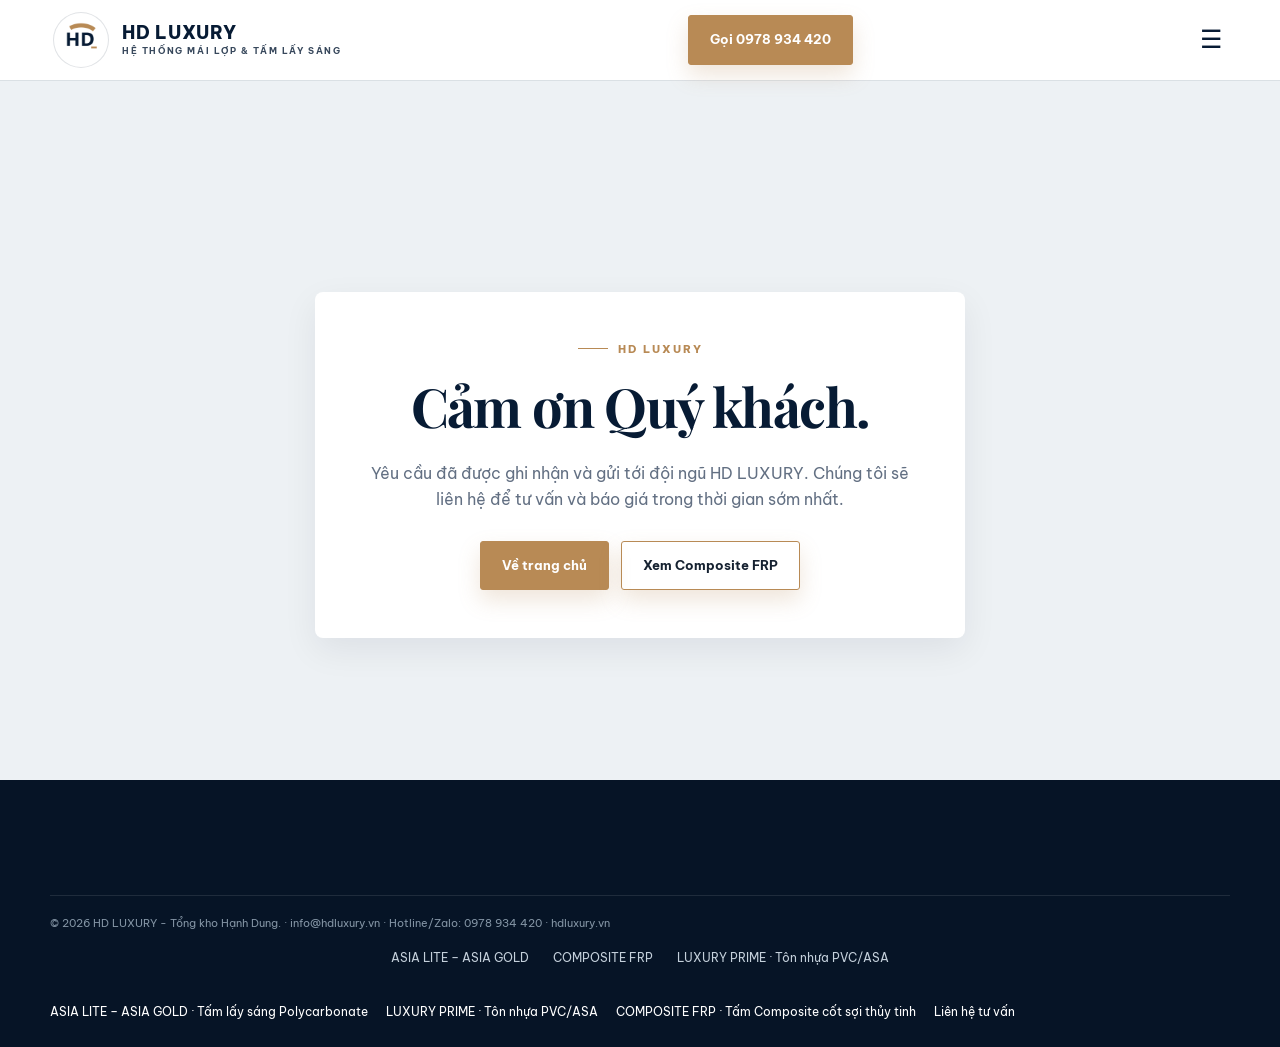
==== commit 7504a62a: "Finalize HD LUXURY website 2026 Co-authored-by: Copilot <223556219+Copilot@users.noreply.github.com>" ====
--- a/cam-on.html
+++ b/cam-on.html
@@ -18,8 +18,8 @@
 <body>
   <header class="site-header scrolled">
     <nav class="nav container">
-      <a class="logo" href="index.html"><img class="logo-mark" src="assets/hd-luxury-mark.png" alt="HD LUXURY"><span>HD LUXURY<small>TỔNG KHO HẠNH DUNG</small></span></a>
-      <div class="navlinks"><a href="index.html">Trang chủ</a><a href="gioi-thieu.html">Giới thiệu</a><a href="san-pham.html">Sản phẩm</a><a href="top-asia.html">Polycarbonate</a><a href="composite-frp.html">Composite FRP</a><a href="khoi-thanh.html">PVC/ASA LUXURY PRIME</a><a href="tin-tuc.html">Tin tức</a><a href="dai-ly.html">Đại lý</a><a href="lien-he.html">Liên hệ</a></div>
+      <a class="logo" href="index.html"><img class="logo-mark" src="assets/hd-luxury-mark.png" alt="HD LUXURY"><span>HD LUXURY<small>HỆ THỐNG MÁI LỢP &amp; TẤM LẤY SÁNG</small></span></a>
+      <div class="navlinks"><a href="index.html">Trang chủ</a><a href="gioi-thieu.html">Giới thiệu</a><a href="san-pham.html">Sản phẩm</a><a href="top-asia.html">ASIA LITE – ASIA GOLD</a><a href="composite-frp.html">COMPOSITE FRP</a><a href="khoi-thanh.html">LUXURY PRIME</a><a href="tin-tuc.html">Tin tức</a><a href="dai-ly.html">Đại lý</a><a href="lien-he.html">Liên hệ</a></div>
       <a class="btn" href="tel:0978934420">Gọi 0978 934 420</a>
       <button class="mobile-toggle" aria-label="Mở menu">☰</button>
     </nav>
@@ -32,7 +32,7 @@
       <div class="thank-you-actions"><a class="btn" href="index.html">Về trang chủ</a><a class="btn btn-outline" href="composite-frp.html">Xem Composite FRP</a></div>
     </section>
   </main>
-  <footer class="footer"><div class="container copyright">© 2026 HD LUXURY - Tổng kho Hạnh Dung. · <a href="mailto:info@hdluxury.vn">info@hdluxury.vn</a> · Hotline/Zalo: 0978 934 420 · <a href="https://hdluxury.vn/">hdluxury.vn</a></div><nav class="footer-product-links" aria-label="Danh mục sản phẩm"><a href="top-asia.html">Polycarbonate</a><a href="composite-frp.html">Composite FRP</a><a href="khoi-thanh.html">Tôn ngói nhựa PVC/ASA LUXURY PRIME</a></nav></footer>
+  <footer class="footer"><div class="container copyright">© 2026 HD LUXURY - Tổng kho Hạnh Dung. · <a href="mailto:info@hdluxury.vn">info@hdluxury.vn</a> · Hotline/Zalo: 0978 934 420 · <a href="https://hdluxury.vn/">hdluxury.vn</a></div><nav class="footer-product-links" aria-label="Danh mục sản phẩm"><a href="top-asia.html">ASIA LITE – ASIA GOLD</a><a href="composite-frp.html">COMPOSITE FRP</a><a href="khoi-thanh.html">LUXURY PRIME · Tôn nhựa PVC/ASA</a></nav></footer>
   <script src="script.js"></script>
 </body>
 </html>
--- a/styles.css
+++ b/styles.css
@@ -28,3 +28,15 @@
 .frp-page .frp-application-gallery img{display:block;width:100%;height:auto;aspect-ratio:4/3;object-fit:contain;background:#f5f6f7}
 .frp-page .frp-application-gallery figcaption{padding:12px 14px;color:var(--navy);font-size:12px;font-weight:700;line-height:1.5}
 @media(max-width:700px){.frp-page .frp-application-gallery{grid-template-columns:1fr;gap:14px}.frp-page .frp-application-gallery figcaption{padding:11px 12px}}
+
+/* Footer social and contact links */
+.footer-social{display:flex;width:100%;justify-content:center;align-items:center;flex-wrap:nowrap;gap:clamp(2px,1.5vw,10px);margin:20px auto 0;padding:0 clamp(4px,3vw,20px)}
+.footer-social-link{width:48px;height:auto;aspect-ratio:1;min-width:0;max-width:48px;display:inline-flex;align-items:center;justify-content:center;flex:1 1 48px;border:1px solid #ffffff35;border-radius:50%;color:#d5dee7;background:transparent;transition:color .2s ease,border-color .2s ease,background-color .2s ease}
+.footer-social-link svg{width:22px;height:22px;fill:none;stroke:currentColor;stroke-width:1.7;stroke-linecap:round;stroke-linejoin:round}
+.footer-social-link:nth-child(2) svg,.footer-social-link:nth-child(3) svg,.footer-social-link:nth-child(5) svg{fill:currentColor;stroke:none}
+.footer-social-link .footer-social-cutout{fill:#061426;stroke:none}
+.footer-social-link:nth-child(6) svg{stroke-width:1.8}
+.footer-social-link:nth-child(4) circle{fill:currentColor;stroke:none}
+.footer-social-link:hover,.footer-social-link:focus-visible{color:#f0c990;border-color:#f0c990;background:#ffffff0d}
+.footer-social-link:focus-visible{outline:2px solid #f0c990;outline-offset:3px}
+.footer-social-pending{cursor:default;opacity:.72}
